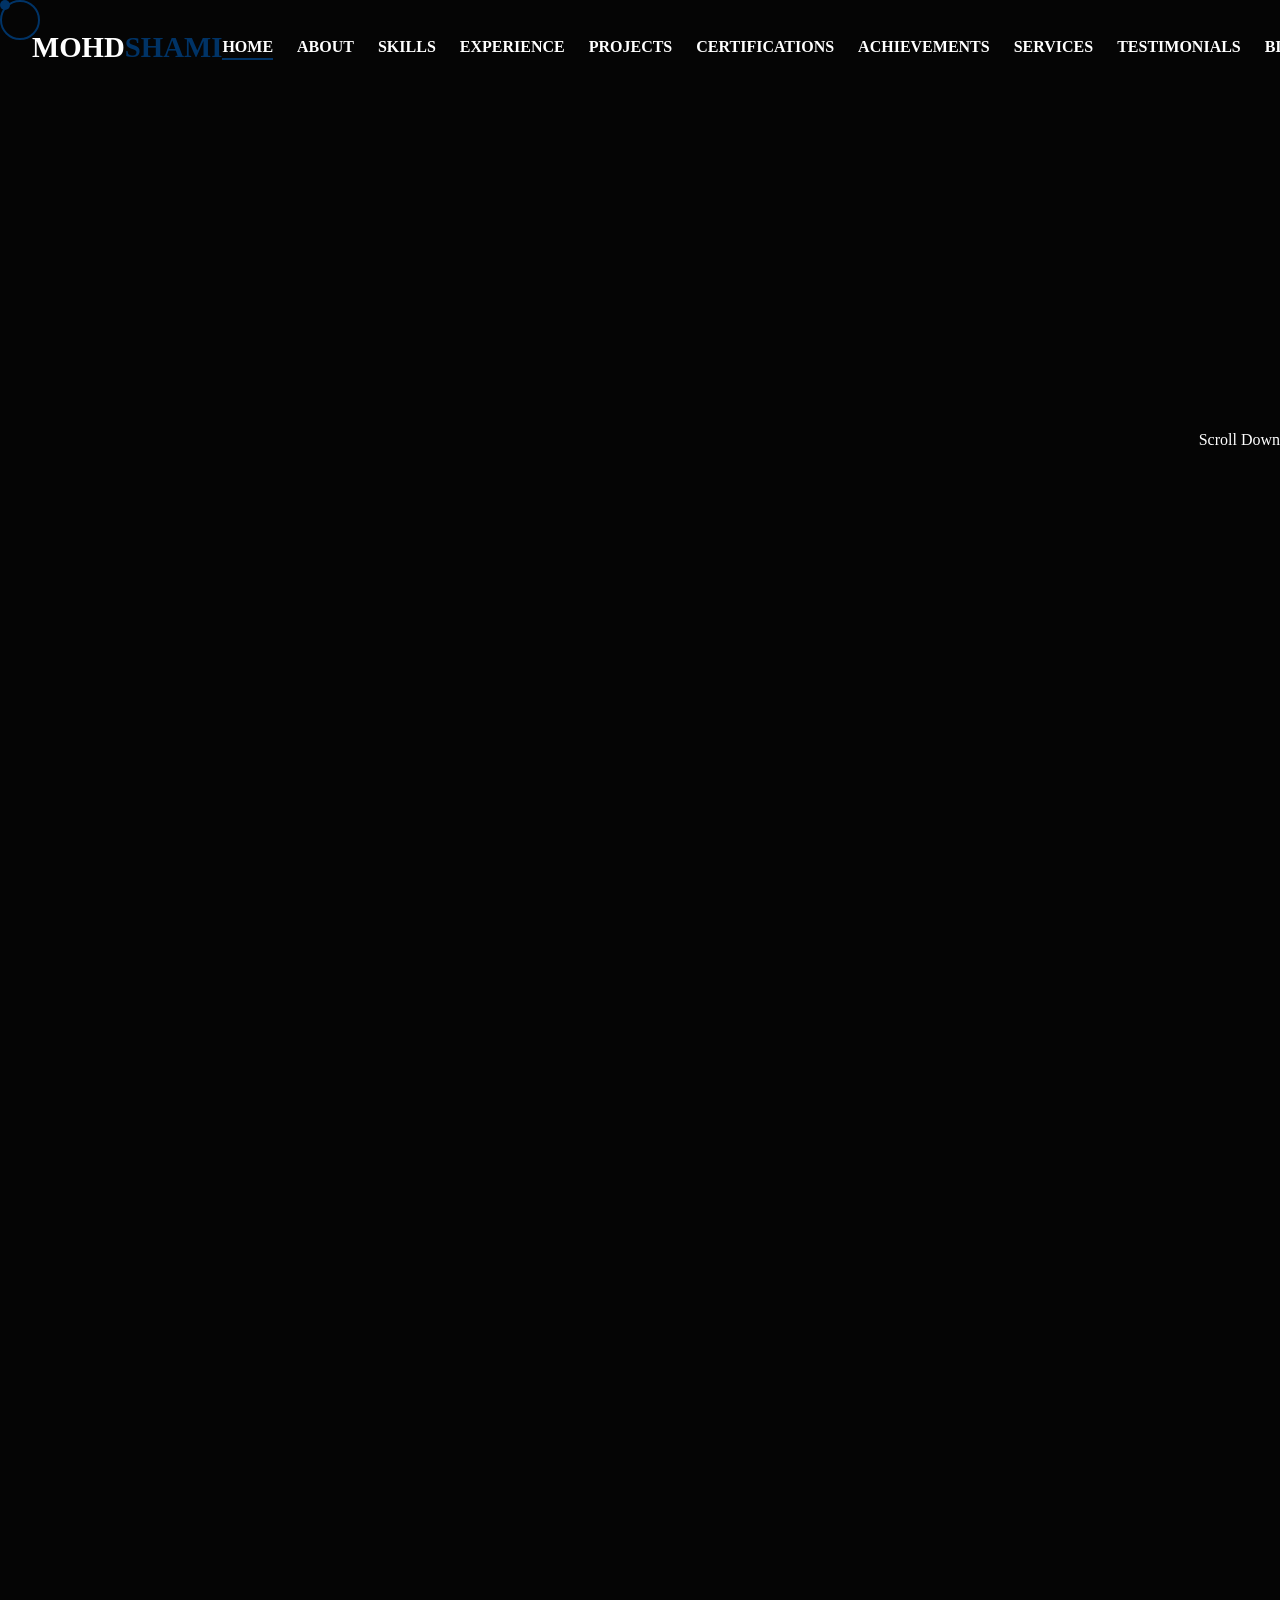
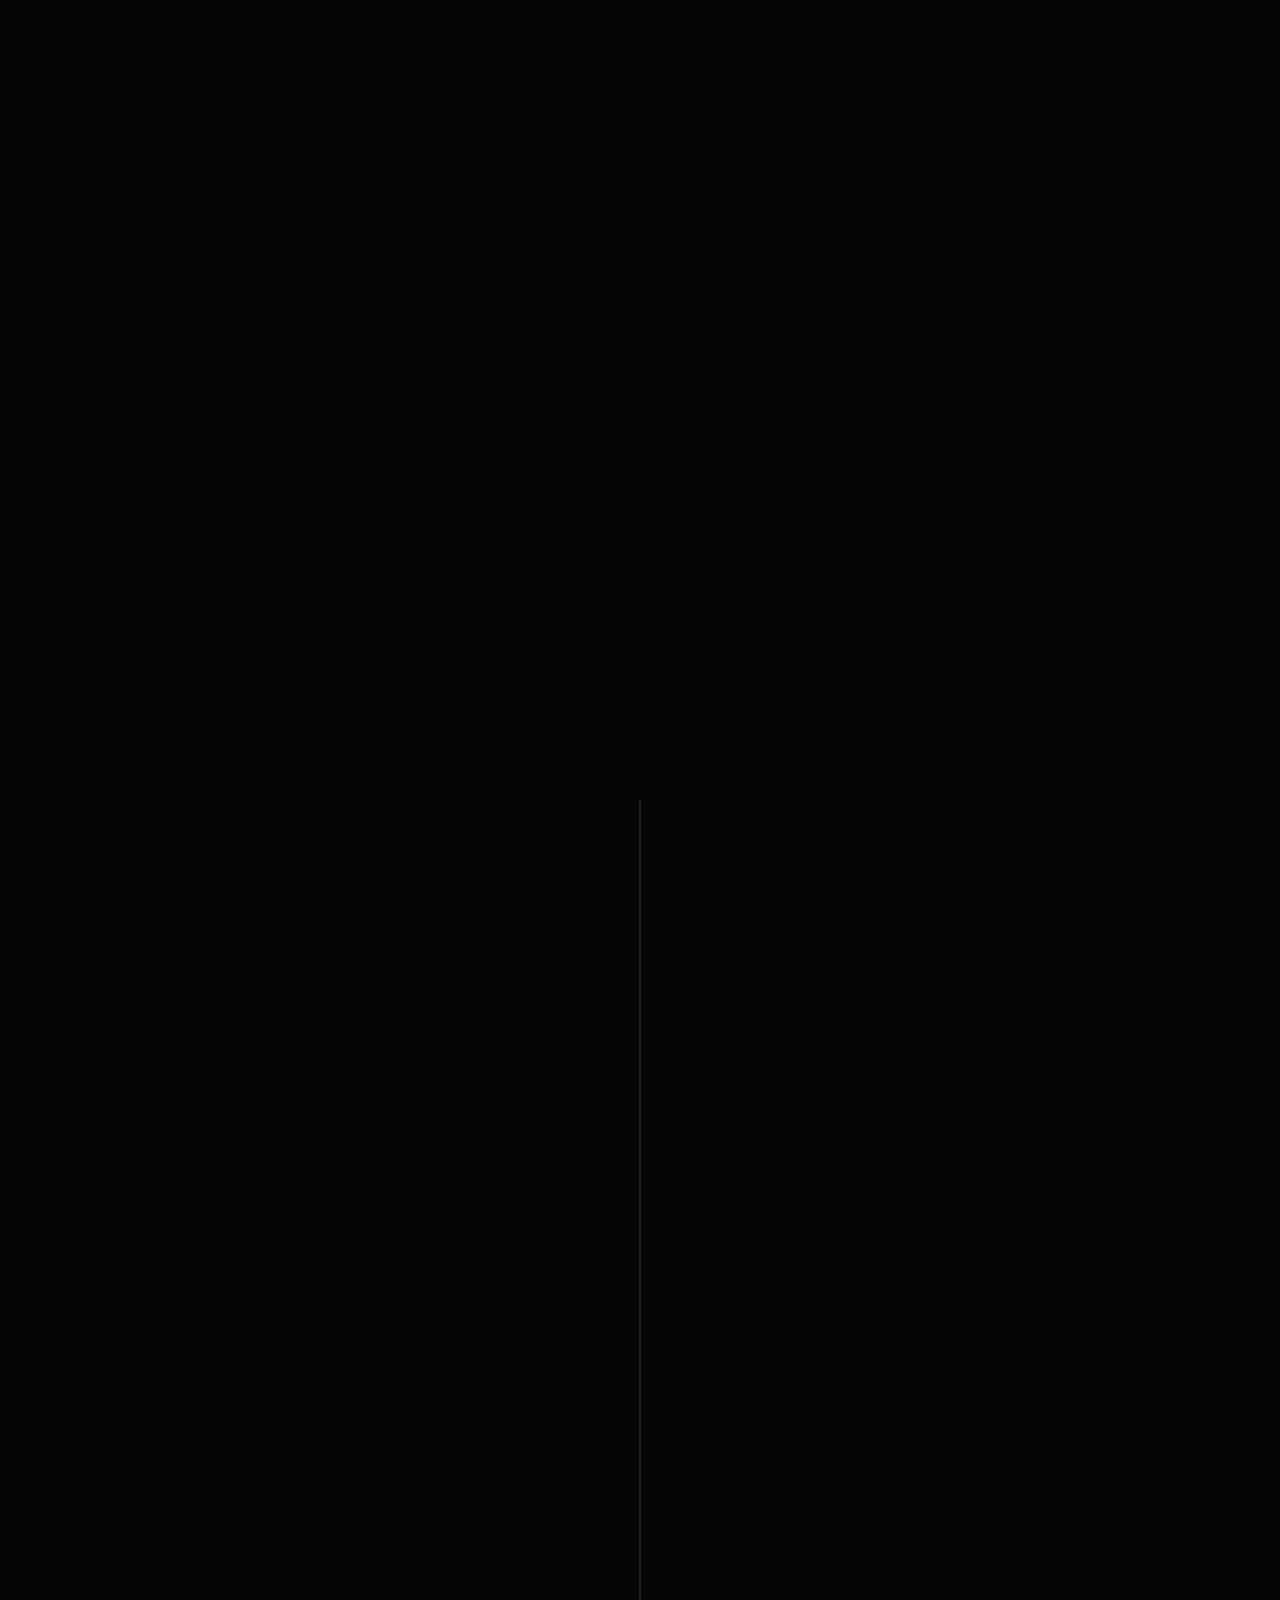
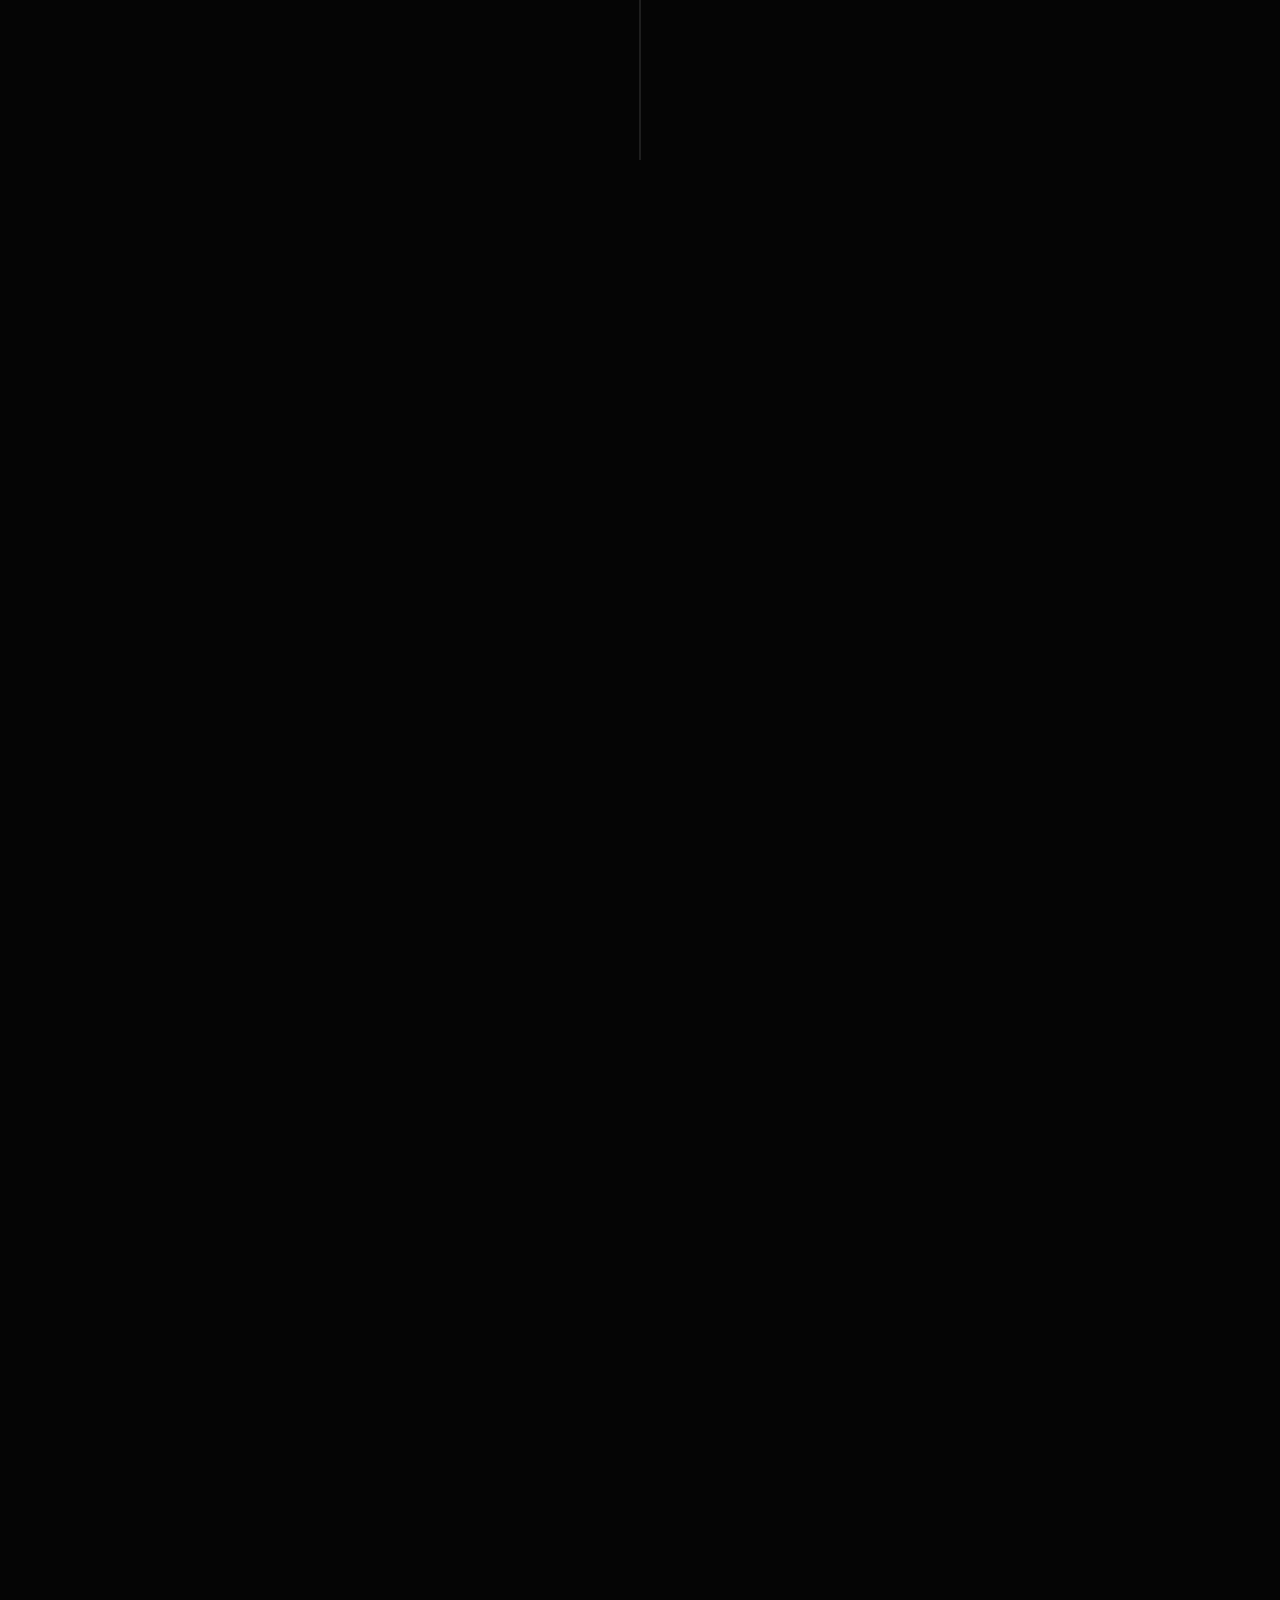
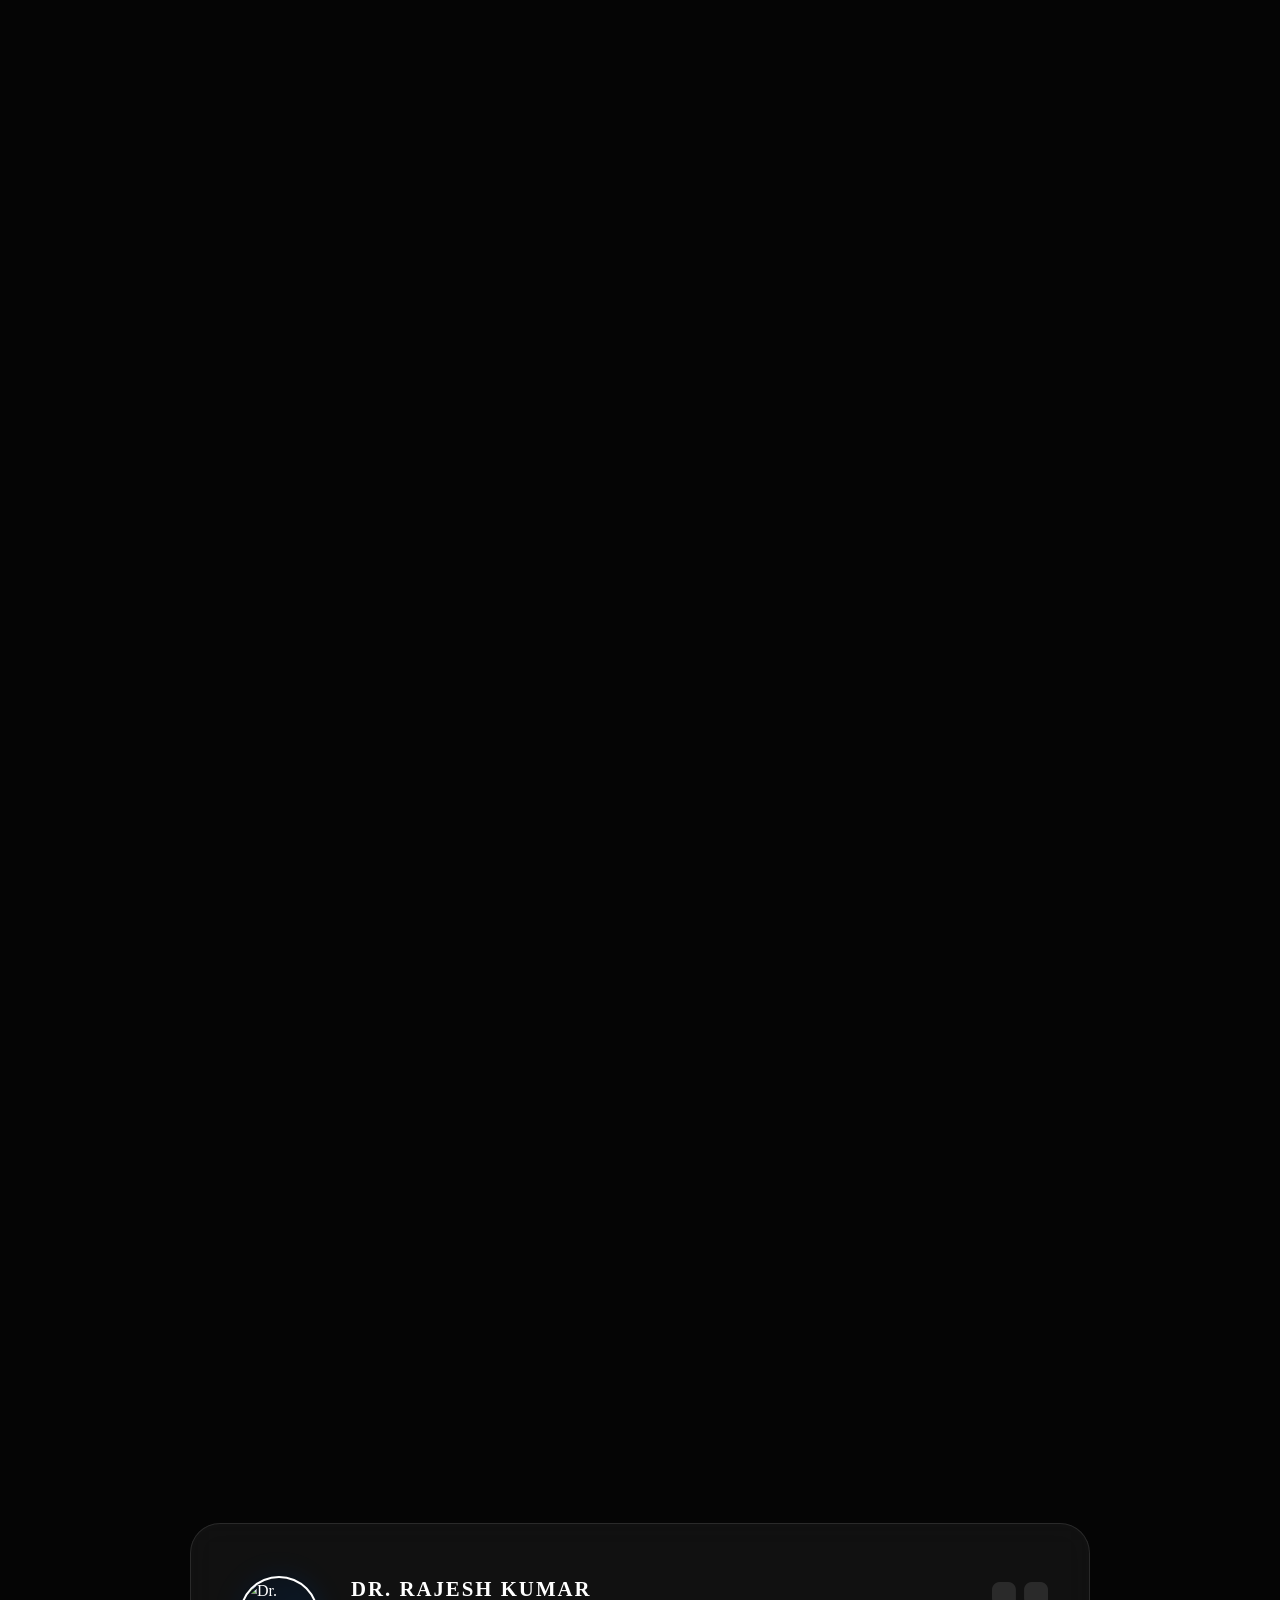
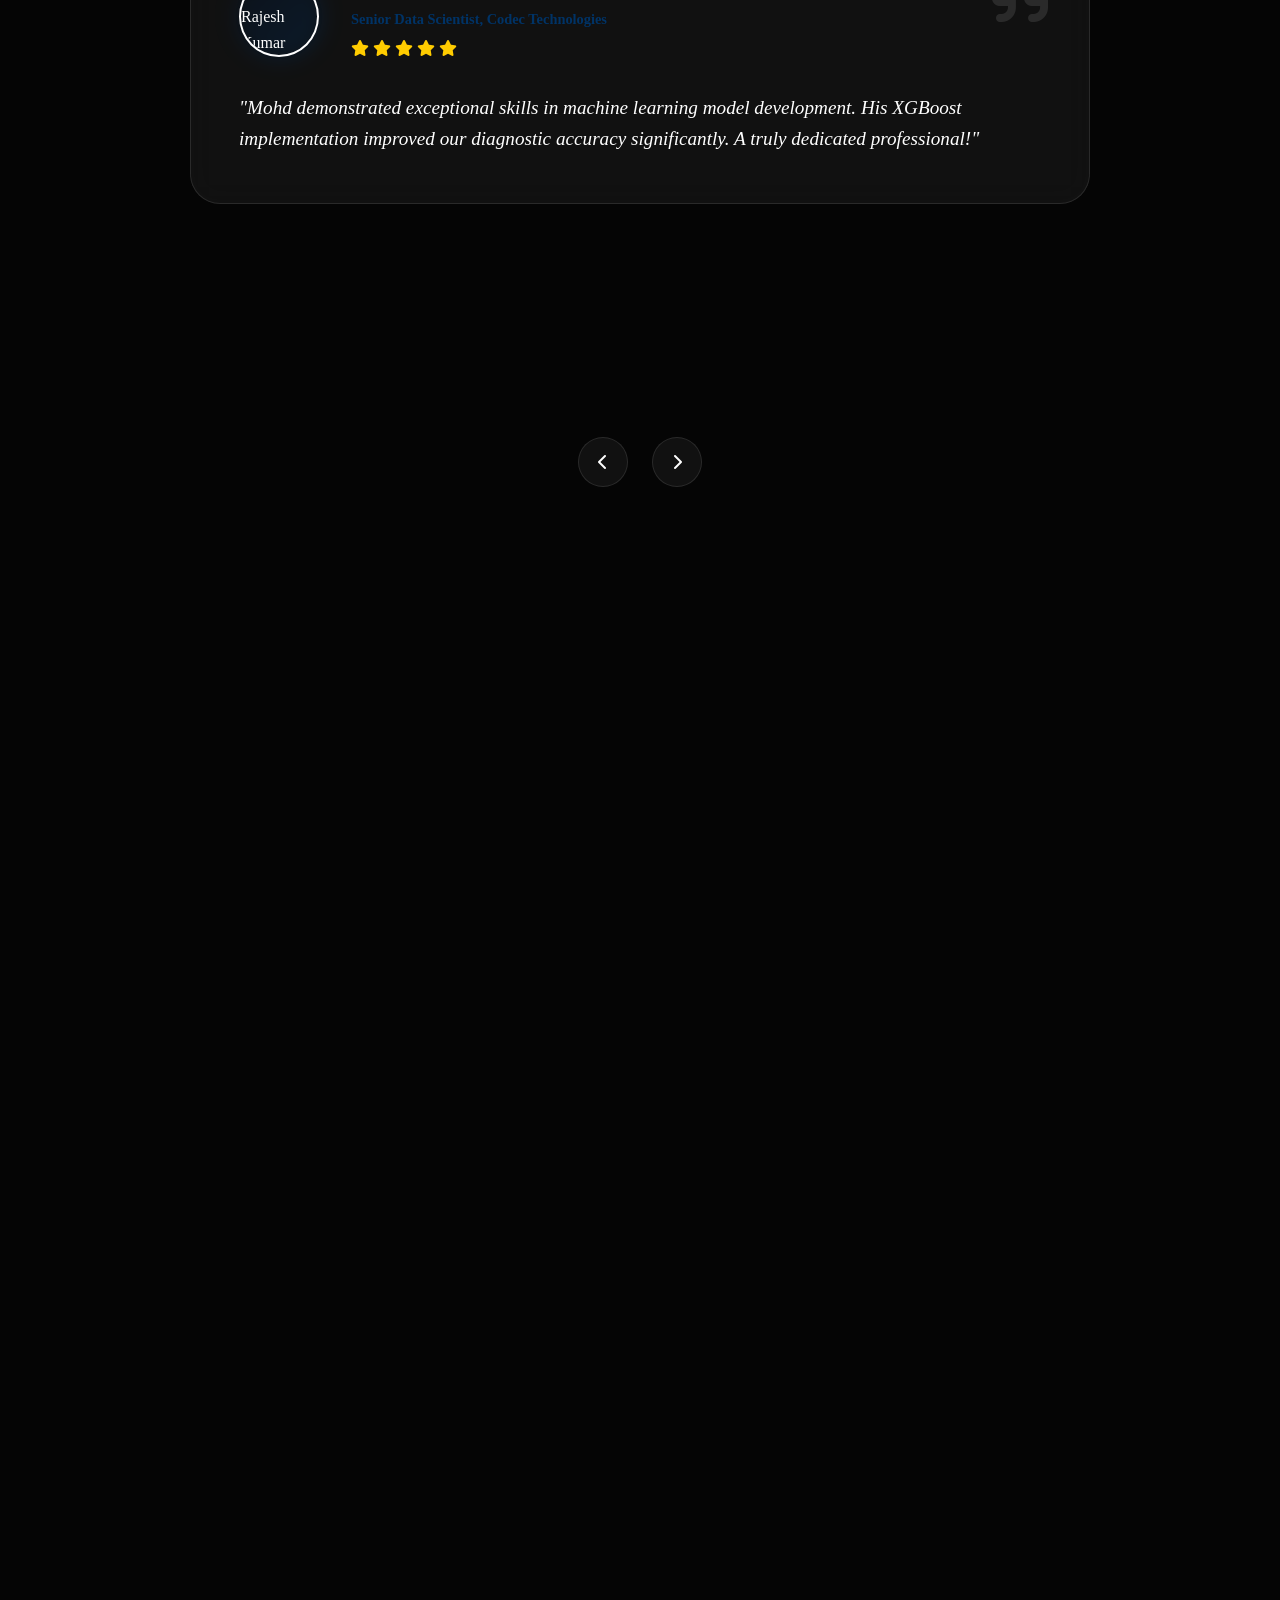
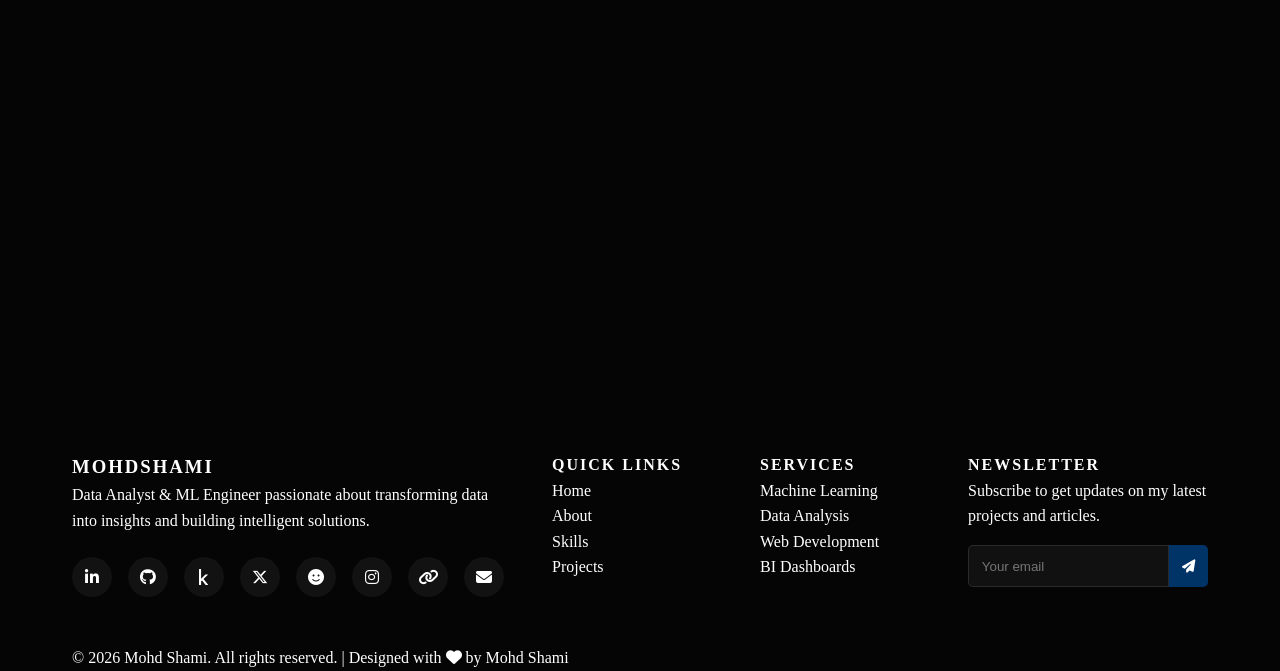
==== mohdshami_portfolio/index.html @ cacce468 "Update portfolio templates and add Marvel portfolio" ====
<!DOCTYPE html>
<html lang="en">

<head>
    <meta charset="UTF-8">
    <meta name="viewport" content="width=device-width, initial-scale=1.0">
    <meta name="description"
        content="Mohd Shami - Data Analyst & ML Engineer Portfolio. Expert in Python, Machine Learning, Power BI, and Data Analytics.">
    <meta name="keywords"
        content="Data Analyst, ML Engineer, Machine Learning, Python, Power BI, Data Science, Portfolio">
    <meta name="author" content="Mohd Shami">
    <title>Mohd Shami | Data Analyst & ML Engineer</title>

    <!-- Fonts -->
    <link rel="preconnect" href="https://fonts.googleapis.com">
    <link rel="preconnect" href="https://fonts.gstatic.com" crossorigin>
    <link
        href="https://fonts.googleapis.com/css2?family=Orbitron:wght@400;500;600;700;800;900&family=Rajdhani:wght@300;400;500;600;700&family=Share+Tech+Mono&display=swap"
        rel="stylesheet">

    <!-- Font Awesome -->
    <link rel="stylesheet" href="https://cdnjs.cloudflare.com/ajax/libs/font-awesome/6.5.1/css/all.min.css">

    <!-- AOS Animation Library -->
    <link href="https://unpkg.com/aos@2.3.1/dist/aos.css" rel="stylesheet">

    <!-- Custom CSS -->
    <link rel="stylesheet" href="css/style.css">
</head>

<body>
    <!-- Custom Cursor -->
    <div class="cursor"></div>
    <div class="cursor-follower"></div>



    <!-- Scroll Progress Indicator -->
    <div class="scroll-progress"></div>

    <!-- Particle Background -->
    <div id="particles-js"></div>

    <!-- Navbar -->
    <nav class="navbar" id="navbar">
        <div class="nav-container">
            <div class="logo">
                <span class="logo-text">MOHD<span class="logo-highlight">SHAMI</span></span>
            </div>
            <ul class="nav-menu">
                <li class="nav-item"><a href="#home" class="nav-link active">Home</a></li>
                <li class="nav-item"><a href="#about" class="nav-link">About</a></li>
                <li class="nav-item"><a href="#skills" class="nav-link">Skills</a></li>
                <li class="nav-item"><a href="#experience" class="nav-link">Experience</a></li>
                <li class="nav-item"><a href="#projects" class="nav-link">Projects</a></li>
                <li class="nav-item"><a href="#certifications" class="nav-link">Certifications</a></li>
                <li class="nav-item"><a href="#achievements" class="nav-link">Achievements</a></li>
                <li class="nav-item"><a href="#services" class="nav-link">Services</a></li>
                <li class="nav-item"><a href="#testimonials" class="nav-link">Testimonials</a></li>
                <li class="nav-item"><a href="https://codewithshami.blogspot.com" target="_blank"
                        class="nav-link">Blog</a></li>
                <li class="nav-item"><a href="#contact" class="nav-link">Contact</a></li>
            </ul>
            <div class="nav-actions">
                <button class="theme-toggle" id="theme-toggle">
                    <i class="fas fa-moon"></i>
                </button>
                <div class="hamburger" id="hamburger">
                    <span></span>
                    <span></span>
                    <span></span>
                </div>
            </div>
        </div>
    </nav>

    <!-- Hero Section -->
    <section class="hero" id="home">
        <div class="hero-background">
            <div class="floating-shapes">
                <div class="shape shape-1"></div>
                <div class="shape shape-2"></div>
                <div class="shape shape-3"></div>
                <div class="shape shape-4"></div>
                <div class="shape shape-5"></div>
            </div>
        </div>
        <div class="container hero-container">
            <div class="hero-content" data-aos="fade-right">
                <div class="hero-tag">
                    <span class="tag-icon"><i class="fas fa-code"></i></span>
                    <span>Welcome to My Portfolio</span>
                </div>
                <h1 class="hero-title">
                    Hi, I'm <span class="gradient-text">MOHD SHAMI</span>
                </h1>
                <div class="hero-subtitle">
                    <span class="typing-text"></span>
                    <span class="cursor-blink">|</span>
                </div>
                <p class="hero-description">
                    Transforming data into actionable insights and building intelligent ML solutions
                    that drive business decisions. Specialized in end-to-end ML pipelines, advanced
                    analytics, and cutting-edge AI applications.
                </p>
                <div class="hero-buttons">
                    <a href="#contact" class="btn btn-primary">
                        <span>Hire Me</span>
                        <i class="fas fa-arrow-right"></i>
                    </a>
                    <a href="#resume" class="btn btn-secondary">
                        <span>Download Resume</span>
                        <i class="fas fa-download"></i>
                    </a>
                    <a href="#contact" class="btn btn-outline">
                        <span>Contact Me</span>
                        <i class="fas fa-envelope"></i>
                    </a>
                </div>
                <div class="hero-social">
                    <a href="https://linkedin.com/in/codexshami" target="_blank" class="social-icon"
                        data-tooltip="LinkedIn">
                        <i class="fab fa-linkedin-in"></i>
                    </a>
                    <a href="https://github.com/codexshami" target="_blank" class="social-icon" data-tooltip="GitHub">
                        <i class="fab fa-github"></i>
                    </a>
                    <a href="https://kaggle.com/mohdshami" target="_blank" class="social-icon" data-tooltip="Kaggle">
                        <i class="fab fa-kaggle"></i>
                    </a>
                    <a href="https://leetcode.com/codexshami" target="_blank" class="social-icon"
                        data-tooltip="LeetCode">
                        <i class="fas fa-code"></i>
                    </a>
                    <a href="https://x.com/Codexshami" target="_blank" class="social-icon" data-tooltip="X (Twitter)">
                        <i class="fab fa-x-twitter"></i>
                    </a>
                    <a href="https://huggingface.co/codexshami" target="_blank" class="social-icon"
                        data-tooltip="HuggingFace">
                        <i class="fas fa-face-smile"></i>
                    </a>
                    <a href="https://instagram.com/codexshami" target="_blank" class="social-icon"
                        data-tooltip="Instagram">
                        <i class="fab fa-instagram"></i>
                    </a>
                    <a href="https://linktr.ee/mdshami" target="_blank" class="social-icon" data-tooltip="Linktree">
                        <i class="fas fa-link"></i>
                    </a>
                    <a href="mailto:codexshami@gmail.com" class="social-icon" data-tooltip="Email">
                        <i class="fas fa-envelope"></i>
                    </a>
                </div>
            </div>
            <div class="hero-image" data-aos="fade-left">
                <div class="image-wrapper">
                    <div class="glow-effect"></div>
                    <img src="img/profile.png" alt="Mohd Shami" class="profile-img">
                    <div class="tech-icons">
                        <i class="fab fa-python tech-icon"></i>
                        <i class="fas fa-database tech-icon"></i>
                        <i class="fas fa-brain tech-icon"></i>
                        <i class="fas fa-chart-line tech-icon"></i>
                    </div>
                </div>
            </div>
        </div>
        <div class="scroll-indicator">
            <div class="mouse">
                <div class="wheel"></div>
            </div>
            <p>Scroll Down</p>
        </div>
    </section>

    <!-- About Section -->
    <section class="about" id="about">
        <div class="container">
            <div class="section-header" data-aos="fade-up">
                <span class="section-tag">Get To Know</span>
                <h2 class="section-title">About <span class="gradient-text">Me</span></h2>
                <div class="section-divider"></div>
            </div>
            <div class="about-content">
                <div class="about-image" data-aos="fade-right">
                    <div class="about-image-wrapper tilt-effect">
                        <img src="img/profile.png" alt="About Mohd Shami">
                        <div class="about-overlay"></div>
                    </div>
                </div>
                <div class="about-text" data-aos="fade-left">
                    <h3 class="about-subtitle">Data Analyst & ML Engineer</h3>
                    <p class="about-description">
                        Detail-oriented Data Analyst and ML Engineer with hands-on experience in machine learning
                        model development, data analysis, and business intelligence. Proficient in Python, SQL,
                        Power BI, and Tableau. Skilled in end-to-end ML pipelines including feature engineering,
                        model evaluation, and Flask-based deployment.
                    </p>
                    <p class="about-description">
                        I specialize in translating complex business requirements into data-driven solutions that
                        enhance decision-making. With expertise in advanced analytics, predictive modeling, and
                        interactive dashboards, I help organizations unlock the full potential of their data.
                    </p>
                    <div class="about-stats">
                        <div class="stat-item">
                            <div class="stat-icon"><i class="fas fa-project-diagram"></i></div>
                            <h4 class="stat-number" data-count="15">0</h4>
                            <p class="stat-label">Projects Completed</p>
                        </div>
                        <div class="stat-item">
                            <div class="stat-icon"><i class="fas fa-certificate"></i></div>
                            <h4 class="stat-number" data-count="10">0</h4>
                            <p class="stat-label">Certifications</p>
                        </div>
                        <div class="stat-item">
                            <div class="stat-icon"><i class="fas fa-code"></i></div>
                            <h4 class="stat-number" data-count="850">0</h4>
                            <p class="stat-label">DSA Problems Solved</p>
                        </div>
                        <div class="stat-item">
                            <div class="stat-icon"><i class="fas fa-briefcase"></i></div>
                            <h4 class="stat-number" data-count="2">0</h4>
                            <p class="stat-label">Internships</p>
                        </div>
                    </div>
                    <div class="about-info-cards">
                        <div class="info-card">
                            <i class="fas fa-map-marker-alt"></i>
                            <div>
                                <h5>Location</h5>
                                <p>Moradabad, UP, India</p>
                            </div>
                        </div>
                        <div class="info-card">
                            <i class="fas fa-graduation-cap"></i>
                            <div>
                                <h5>Education</h5>
                                <p>B.Tech in Data Science (Expected 2027)</p>
                            </div>
                        </div>
                        <div class="info-card">
                            <i class="fas fa-trophy"></i>
                            <div>
                                <h5>Achievement</h5>
                                <p>1st Rank in Academic Cohort (CGPA: 8.5/10)</p>
                            </div>
                        </div>
                    </div>
                </div>
            </div>
            <div class="timeline" data-aos="fade-up">
                <h3 class="timeline-title">Educational Journey</h3>
                <div class="timeline-container">
                    <div class="timeline-item">
                        <div class="timeline-icon"><i class="fas fa-graduation-cap"></i></div>
                        <div class="timeline-content">
                            <h4>B.Tech in Data Science</h4>
                            <p class="timeline-institution">Teerthanker Mahaveer University, Moradabad</p>
                            <p class="timeline-year">Expected 2027</p>
                            <p class="timeline-desc">CGPA: 8.5/10 | 1st Rank in Academic Cohort</p>
                        </div>
                    </div>
                </div>
            </div>
        </div>
    </section>

    <!-- Skills Section -->
    <section class="skills" id="skills">
        <div class="container">
            <div class="section-header" data-aos="fade-up">
                <span class="section-tag">Technical Expertise</span>
                <h2 class="section-title">Skills & <span class="gradient-text">Proficiencies</span></h2>
                <div class="section-divider"></div>
            </div>

            <div class="skills-main-grid">
                <!-- Technical Core -->
                <div class="skills-column" data-aos="fade-right">
                    <h3 class="skills-sub-title"><i class="fas fa-microchip"></i> Core Data Science</h3>
                    <div class="skill-item-modern">
                        <div class="skill-info">
                            <span>Machine Learning (XGBoost, Scikit-learn)</span>
                            <span>95%</span>
                        </div>
                        <div class="skill-line">
                            <div class="skill-fill" data-progress="95"></div>
                        </div>
                    </div>
                    <div class="skill-item-modern">
                        <div class="skill-info">
                            <span>Deep Learning & CNNs</span>
                            <span>85%</span>
                        </div>
                        <div class="skill-line">
                            <div class="skill-fill" data-progress="85"></div>
                        </div>
                    </div>
                    <div class="skill-item-modern">
                        <div class="skill-info">
                            <span>Statistical Analysis & A/B Testing</span>
                            <span>90%</span>
                        </div>
                        <div class="skill-line">
                            <div class="skill-fill" data-progress="90"></div>
                        </div>
                    </div>
                    <div class="skill-item-modern">
                        <div class="skill-info">
                            <span>Python (Pandas, NumPy, Scipy)</span>
                            <span>98%</span>
                        </div>
                        <div class="skill-line">
                            <div class="skill-fill" data-progress="98"></div>
                        </div>
                    </div>
                </div>

                <!-- Analysis & BI -->
                <div class="skills-column" data-aos="fade-left">
                    <h3 class="skills-sub-title"><i class="fas fa-chart-line"></i> Analysis & Visualization</h3>
                    <div class="skill-item-modern">
                        <div class="skill-info">
                            <span>SQL & Database Management</span>
                            <span>92%</span>
                        </div>
                        <div class="skill-line">
                            <div class="skill-fill" data-progress="92"></div>
                        </div>
                    </div>
                    <div class="skill-item-modern">
                        <div class="skill-info">
                            <span>Power BI & Tableau</span>
                            <span>94%</span>
                        </div>
                        <div class="skill-line">
                            <div class="skill-fill" data-progress="94"></div>
                        </div>
                    </div>
                    <div class="skill-item-modern">
                        <div class="skill-info">
                            <span>EDA & Data Wrangling</span>
                            <span>96%</span>
                        </div>
                        <div class="skill-line">
                            <div class="skill-fill" data-progress="96"></div>
                        </div>
                    </div>
                    <div class="skill-item-modern">
                        <div class="skill-info">
                            <span>Flask Web Deployment</span>
                            <span>88%</span>
                        </div>
                        <div class="skill-line">
                            <div class="skill-fill" data-progress="88"></div>
                        </div>
                    </div>
                </div>
            </div>

            <!-- Technologies Cloud -->
            <div class="tech-section" data-aos="fade-up">
                <h3 class="skills-sub-title text-center"><i class="fas fa-tools"></i> Technologies & Tools</h3>
                <div class="tech-grid-premium">
                    <div class="tech-box">
                        <i class="fab fa-python"></i>
                        <span>Python</span>
                    </div>
                    <div class="tech-box">
                        <i class="fas fa-database"></i>
                        <span>SQL</span>
                    </div>
                    <div class="tech-box">
                        <i class="fab fa-git-alt"></i>
                        <span>Git</span>
                    </div>
                    <div class="tech-box">
                        <i class="fab fa-docker"></i>
                        <span>Docker</span>
                    </div>
                    <div class="tech-box">
                        <i class="fas fa-flask"></i>
                        <span>Flask</span>
                    </div>
                    <div class="tech-box">
                        <i class="fas fa-table"></i>
                        <span>Pandas</span>
                    </div>
                    <div class="tech-box">
                        <i class="fas fa-project-diagram"></i>
                        <span>NumPy</span>
                    </div>
                    <div class="tech-box">
                        <i class="fas fa-brain"></i>
                        <span>TensorFlow</span>
                    </div>
                    <div class="tech-box">
                        <i class="fas fa-chart-bar"></i>
                        <span>Matplotlib</span>
                    </div>
                </div>
            </div>

            <!-- Soft Skills Pill Section -->
            <div class="soft-skills-premium" data-aos="fade-up">
                <h3 class="skills-sub-title text-center"><i class="fas fa-user-friends"></i> Professional Soft Skills
                </h3>
                <div class="soft-skills-grid-premium">
                    <div class="soft-pill">
                        <i class="fas fa-comments"></i>
                        <span>Communication</span>
                    </div>
                    <div class="soft-pill">
                        <i class="fas fa-lightbulb"></i>
                        <span>Problem Solving</span>
                    </div>
                    <div class="soft-pill">
                        <i class="fas fa-users"></i>
                        <span>Leadership</span>
                    </div>
                    <div class="soft-pill">
                        <i class="fas fa-clock"></i>
                        <span>Time Management</span>
                    </div>
                    <div class="soft-pill">
                        <i class="fas fa-brain"></i>
                        <span>Critical Thinking</span>
                    </div>
                    <div class="soft-pill">
                        <i class="fas fa-sync-alt"></i>
                        <span>Adaptability</span>
                    </div>
                </div>
            </div>
        </div>
    </section>

    <!-- Experience Section -->
    <section class="experience" id="experience">
        <div class="container">
            <div class="section-header" data-aos="fade-up">
                <span class="section-tag">My Journey</span>
                <h2 class="section-title">Work <span class="gradient-text">Experience</span></h2>
                <div class="section-divider"></div>
            </div>
            <div class="experience-timeline">
                <div class="experience-card" data-aos="fade-right">
                    <div class="experience-icon">
                        <i class="fas fa-laptop-code"></i>
                    </div>
                    <div class="experience-content">
                        <span class="experience-date">Aug 2025 – Oct 2025</span>
                        <h3>Data Science Intern</h3>
                        <h4>Codec Technologies India</h4>
                        <ul class="experience-list">
                            <li>Developed an XGBoost diagnostic model improving accuracy from 72% to 85%</li>
                            <li>Conducted end-to-end EDA, feature engineering, and data-cleaning pipelines for clinical
                                datasets</li>
                            <li>Implemented reproducible training scripts and versioned experiments in Git for team
                                collaboration</li>
                            <li>Documented preprocessing and hyperparameter choices reducing misclassification rate</li>
                        </ul>
                        <div class="tech-used">
                            <span class="tech-badge">XGBoost</span>
                            <span class="tech-badge">Python</span>
                            <span class="tech-badge">Git</span>
                            <span class="tech-badge">EDA</span>
                        </div>
                    </div>
                </div>
                <div class="experience-card" data-aos="fade-left">
                    <div class="experience-icon">
                        <i class="fab fa-python"></i>
                    </div>
                    <div class="experience-content">
                        <span class="experience-date">Jun 2025 – Aug 2025</span>
                        <h3>Python Developer Intern</h3>
                        <h4>CodTech IT Solutions Pvt. Ltd.</h4>
                        <ul class="experience-list">
                            <li>Built reusable Python ETL scripts (Pandas, NumPy) to clean and transform heterogeneous
                                data sources</li>
                            <li>Automated data validation and reporting templates, improving reproducibility</li>
                            <li>Reduced manual preprocessing time by implementing automated pipelines</li>
                            <li>Delivered comprehensive documentation for downstream analysis processes</li>
                        </ul>
                        <div class="tech-used">
                            <span class="tech-badge">Python</span>
                            <span class="tech-badge">Pandas</span>
                            <span class="tech-badge">NumPy</span>
                            <span class="tech-badge">ETL</span>
                        </div>
                    </div>
                </div>
            </div>
        </div>
    </section>

    <!-- Projects Section -->
    <section class="projects" id="projects">
        <div class="container">
            <div class="section-header" data-aos="fade-up">
                <span class="section-tag">My Work</span>
                <h2 class="section-title">Featured <span class="gradient-text">Projects</span></h2>
                <div class="section-divider"></div>
            </div>
            <div class="project-filters" data-aos="fade-up">
                <button class="filter-btn active" data-filter="all">All Projects</button>
                <button class="filter-btn" data-filter="ml">Machine Learning</button>
                <button class="filter-btn" data-filter="web">Web Apps</button>
                <button class="filter-btn" data-filter="data">Data Analytics</button>
                <button class="filter-btn" data-filter="ai">AI Solutions</button>
            </div>
            <div class="projects-grid">
                <!-- Project 1: Revive -->
                <div class="project-card" data-category="ml web" data-aos="zoom-in">
                    <div class="project-image">
                        <img src="img/project-revive.png" alt="Revive - ML Disease Prediction">
                        <div class="project-overlay">
                            <button class="overlay-btn" onclick="openProjectModal('revive')">
                                <i class="fas fa-eye"></i> View Details
                            </button>
                        </div>
                    </div>
                    <div class="project-info">
                        <div class="project-header">
                            <h3>Revive - ML Disease Prediction</h3>
                            <div class="project-links">
                                <a href="https://github.com/codexshami/Revive" target="_blank" class="project-link">
                                    <i class="fab fa-github"></i>
                                </a>
                                <a href="#" class="project-link">
                                    <i class="fas fa-external-link-alt"></i>
                                </a>
                            </div>
                        </div>
                        <p class="project-desc">
                            ML-based disease prediction web application with improved diagnostic accuracy from 72% to
                            85%
                            via advanced feature engineering and hyperparameter tuning.
                        </p>
                        <div class="project-tech">
                            <span class="tech-badge">Python</span>
                            <span class="tech-badge">Flask</span>
                            <span class="tech-badge">XGBoost</span>
                            <span class="tech-badge">Bootstrap</span>
                        </div>
                    </div>
                </div>

                <!-- Project 2: HamOrSpam -->
                <div class="project-card" data-category="ml data" data-aos="zoom-in">
                    <div class="project-image">
                        <img src="img/project-spam.png" alt="HamOrSpam Classifier">
                        <div class="project-overlay">
                            <button class="overlay-btn" onclick="openProjectModal('hamspam')">
                                <i class="fas fa-eye"></i> View Details
                            </button>
                        </div>
                    </div>
                    <div class="project-info">
                        <div class="project-header">
                            <h3>HamOrSpam Classifier</h3>
                            <div class="project-links">
                                <a href="https://github.com/codexshami/HamOrSpam-Classifier" target="_blank"
                                    class="project-link">
                                    <i class="fab fa-github"></i>
                                </a>
                            </div>
                        </div>
                        <p class="project-desc">
                            Advanced email spam classifier using TF-IDF and Logistic Regression with SMOTE balancing,
                            achieving >98% accuracy with robust recall on imbalanced datasets.
                        </p>
                        <div class="project-tech">
                            <span class="tech-badge">Python</span>
                            <span class="tech-badge">Scikit-learn</span>
                            <span class="tech-badge">TF-IDF</span>
                            <span class="tech-badge">SMOTE</span>
                        </div>
                    </div>
                </div>

                <!-- Project 3: FarmAIQ -->
                <div class="project-card" data-category="ml ai" data-aos="zoom-in">
                    <div class="project-image">
                        <img src="img/project-farmaiq.png" alt="FarmAIQ">
                        <div class="project-overlay">
                            <button class="overlay-btn" onclick="openProjectModal('farmaiq')">
                                <i class="fas fa-eye"></i> View Details
                            </button>
                        </div>
                    </div>
                    <div class="project-info">
                        <div class="project-header">
                            <h3>FarmAIQ - Smart Agriculture</h3>
                            <div class="project-links">
                                <a href="https://github.com/codexshami/FarmAIQ" target="_blank" class="project-link">
                                    <i class="fab fa-github"></i>
                                </a>
                            </div>
                        </div>
                        <p class="project-desc">
                            Smart agriculture recommendation system with crop recommendation and disease detection
                            pipelines.
                            Applied cross-validation and tuning for improved generalization.
                        </p>
                        <div class="project-tech">
                            <span class="tech-badge">Python</span>
                            <span class="tech-badge">Random Forest</span>
                            <span class="tech-badge">CNN</span>
                            <span class="tech-badge">TensorFlow</span>
                        </div>
                    </div>
                </div>

                <!-- Add more project cards as needed -->
            </div>
        </div>
    </section>

    <!-- Project Modal -->
    <div class="modal" id="projectModal">
        <div class="modal-content">
            <span class="modal-close" onclick="closeProjectModal()">&times;</span>
            <div id="modalBody"></div>
        </div>
    </div>

    <!-- Certifications Section -->
    <section class="certifications" id="certifications">
        <div class="container">
            <div class="section-header" data-aos="fade-up">
                <span class="section-tag">My Credentials</span>
                <h2 class="section-title">Certifications <span class="gradient-text">& Awards</span></h2>
                <div class="section-divider"></div>
            </div>
            <div class="certifications-grid">
                <!-- Cert 1: SQL Advanced -->
                <div class="cert-card-premium" data-aos="zoom-in">
                    <div class="cert-icon-wrapper">
                        <i class="fas fa-database"></i>
                    </div>
                    <div class="cert-content">
                        <div class="cert-issuer">HackerRank</div>
                        <h3>SQL (Advanced)</h3>
                        <p>Advanced database management and complex query optimization.</p>
                        <div class="cert-footer">
                            <span class="cert-date">2026</span>
                            <a href="https://www.hackerrank.com/codexshami" target="_blank" class="cert-verify">Verify
                                <i class="fas fa-external-link-alt"></i></a>
                        </div>
                    </div>
                </div>

                <!-- Cert 2: IBM Data Analytics -->
                <div class="cert-card-premium" data-aos="zoom-in" data-aos-delay="100">
                    <div class="cert-icon-wrapper">
                        <i class="fas fa-chart-pie"></i>
                    </div>
                    <div class="cert-content">
                        <div class="cert-issuer">IBM</div>
                        <h3>Getting Started with Data</h3>
                        <p>Foundational concepts of data analysis and business intelligence.</p>
                        <div class="cert-footer">
                            <span class="cert-date">2026</span>
                            <a href="https://linkedin.com/in/codexshami" target="_blank" class="cert-verify">Verify <i
                                    class="fas fa-external-link-alt"></i></a>
                        </div>
                    </div>
                </div>

                <!-- Cert 3: AI-ML Engineer -->
                <div class="cert-card-premium" data-aos="zoom-in" data-aos-delay="200">
                    <div class="cert-icon-wrapper">
                        <i class="fas fa-brain"></i>
                    </div>
                    <div class="cert-content">
                        <div class="cert-issuer">Reliance Foundation</div>
                        <h3>AI-Machine Learning Engineer</h3>
                        <p>End-to-end ML pipeline development and model deployment.</p>
                        <div class="cert-footer">
                            <span class="cert-date">2025</span>
                            <a href="https://linkedin.com/in/codexshami" target="_blank" class="cert-verify">Verify <i
                                    class="fas fa-external-link-alt"></i></a>
                        </div>
                    </div>
                </div>

                <!-- Cert 4: Deep Learning -->
                <div class="cert-card-premium" data-aos="zoom-in" data-aos-delay="300">
                    <div class="cert-icon-wrapper">
                        <i class="fas fa-network-wired"></i>
                    </div>
                    <div class="cert-content">
                        <div class="cert-issuer">Simplilearn</div>
                        <h3>Deep Learning Certificate</h3>
                        <p>Neural networks, CNNs, and deep learning architectures with Python.</p>
                        <div class="cert-footer">
                            <span class="cert-date">2025</span>
                            <a href="https://linkedin.com/in/codexshami" target="_blank" class="cert-verify">Verify <i
                                    class="fas fa-external-link-alt"></i></a>
                        </div>
                    </div>
                </div>

                <!-- Cert 5: Problem Solving -->
                <div class="cert-card-premium" data-aos="zoom-in" data-aos-delay="400">
                    <div class="cert-icon-wrapper">
                        <i class="fas fa-code-branch"></i>
                    </div>
                    <div class="cert-content">
                        <div class="cert-issuer">HackerRank</div>
                        <h3>Problem Solving (Intermediate)</h3>
                        <p>Algorithmic efficiency and advanced data structures mastery.</p>
                        <div class="cert-footer">
                            <span class="cert-date">2025</span>
                            <a href="https://www.hackerrank.com/codexshami" target="_blank" class="cert-verify">Verify
                                <i class="fas fa-external-link-alt"></i></a>
                        </div>
                    </div>
                </div>

                <!-- Cert 6: Python Basics -->
                <div class="cert-card-premium" data-aos="zoom-in" data-aos-delay="500">
                    <div class="cert-icon-wrapper">
                        <i class="fab fa-python"></i>
                    </div>
                    <div class="cert-content">
                        <div class="cert-issuer">HackerRank</div>
                        <h3>Python (Basics)</h3>
                        <p>Core Python programming and functional implementation.</p>
                        <div class="cert-footer">
                            <span class="cert-date">2025</span>
                            <a href="https://www.hackerrank.com/codexshami" target="_blank" class="cert-verify">Verify
                                <i class="fas fa-external-link-alt"></i></a>
                        </div>
                    </div>
                </div>
            </div>
        </div>
    </section>

    <!-- Achievements Section -->
    <section class="achievements" id="achievements">
        <div class="container">
            <div class="section-header" data-aos="fade-up">
                <span class="section-tag">My Milestones</span>
                <h2 class="section-title">Key <span class="gradient-text">Achievements</span></h2>
                <div class="section-divider"></div>
            </div>
            <div class="achievements-grid">
                <div class="achievement-card" data-aos="zoom-in">
                    <div class="achievement-header">
                        <div class="achievement-icon">
                            <i class="fas fa-trophy"></i>
                        </div>
                        <span class="achievement-tag">Competition</span>
                    </div>
                    <h3>Smart India Hackathon</h3>
                    <p>Selected for college round with "Revive" ML project. Competing among top teams in India for
                        innovative AI solutions.</p>
                    <div class="achievement-stats">
                        <span><i class="fas fa-users"></i> Team Lead</span>
                        <span><i class="fas fa-calendar"></i> 2025</span>
                    </div>
                </div>
                <div class="achievement-card" data-aos="zoom-in" data-aos-delay="100">
                    <div class="achievement-header">
                        <div class="achievement-icon">
                            <i class="fas fa-code"></i>
                        </div>
                        <span class="achievement-tag">Coding</span>
                    </div>
                    <h3>850+ DSA Problems</h3>
                    <p>Solved comprehensive algorithmic challenges on LeetCode and HackerRank using Python. Top
                        percentile in problem solving.</p>
                    <div class="achievement-stats">
                        <span><i class="fas fa-terminal"></i> Python</span>
                        <span><i class="fas fa-star"></i> Gold Badge</span>
                    </div>
                </div>
                <div class="achievement-card" data-aos="zoom-in" data-aos-delay="200">
                    <div class="achievement-header">
                        <div class="achievement-icon">
                            <i class="fas fa-microphone-alt"></i>
                        </div>
                        <span class="achievement-tag">Speaker</span>
                    </div>
                    <h3>India AI Impact Summit</h3>
                    <p>Presented a research-based project on disease detection using XGBoost at a national level summit
                        to industry experts.</p>
                    <div class="achievement-stats">
                        <span><i class="fas fa-award"></i> Presenter</span>
                        <span><i class="fas fa-map-marker-alt"></i> National</span>
                    </div>
                </div>
                <div class="achievement-card" data-aos="zoom-in" data-aos-delay="300">
                    <div class="achievement-header">
                        <div class="achievement-icon">
                            <i class="fas fa-medal"></i>
                        </div>
                        <span class="achievement-tag">Academic</span>
                    </div>
                    <h3>1st Rank Academic</h3>
                    <p>Maintaining the top position in the B.Tech Data Science cohort with a CGPA of 8.5/10 across all
                        semesters.</p>
                    <div class="achievement-stats">
                        <span><i class="fas fa-university"></i> TMU</span>
                        <span><i class="fas fa-check-circle"></i> CGPA 8.5</span>
                    </div>
                </div>
            </div>
        </div>
    </section>

    <!-- Services Section -->
    <section class="services" id="services">
        <div class="container">
            <div class="section-header" data-aos="fade-up">
                <span class="section-tag">What I Offer</span>
                <h2 class="section-title">My <span class="gradient-text">Services</span></h2>
                <div class="section-divider"></div>
            </div>
            <div class="services-grid">
                <div class="service-card" data-aos="fade-up">
                    <div class="service-content">
                        <div class="service-icon">
                            <i class="fas fa-brain"></i>
                        </div>
                        <h3>Machine Learning Solutions</h3>
                        <p>Designing and deploying end-to-end ML pipelines using XGBoost, Random Forest, and CNNs for
                            predictive analytics.</p>
                        <ul class="service-list">
                            <li><i class="fas fa-bolt"></i> Predictive Modeling</li>
                            <li><i class="fas fa-bolt"></i> Feature Engineering</li>
                            <li><i class="fas fa-bolt"></i> Hyperparameter Tuning</li>
                        </ul>
                    </div>
                    <div class="service-hover-bg"></div>
                </div>
                <div class="service-card" data-aos="fade-up" data-aos-delay="100">
                    <div class="service-content">
                        <div class="service-icon">
                            <i class="fas fa-chart-pie"></i>
                        </div>
                        <h3>Data Analytics & BI</h3>
                        <p>Transforming raw data into actionable insights through interactive Power BI and Tableau
                            dashboards.</p>
                        <ul class="service-list">
                            <li><i class="fas fa-bolt"></i> Custom BI Dashboards</li>
                            <li><i class="fas fa-bolt"></i> Statistical Analysis</li>
                            <li><i class="fas fa-bolt"></i> Storytelling with Data</li>
                        </ul>
                    </div>
                    <div class="service-hover-bg"></div>
                </div>
                <div class="service-card" data-aos="fade-up" data-aos-delay="200">
                    <div class="service-content">
                        <div class="service-icon">
                            <i class="fab fa-python"></i>
                        </div>
                        <h3>Python Automation & ETL</h3>
                        <p>Building robust ETL scripts and automated reporting templates to streamline data workflows.
                        </p>
                        <ul class="service-list">
                            <li><i class="fas fa-bolt"></i> ETL Pipeline Development</li>
                            <li><i class="fas fa-bolt"></i> Web Scraping</li>
                            <li><i class="fas fa-bolt"></i> Process Automation</li>
                        </ul>
                    </div>
                    <div class="service-hover-bg"></div>
                </div>
            </div>
        </div>
    </section>

    <!-- Testimonials Section -->
    <section class="testimonials" id="testimonials">
        <div class="container">
            <div class="section-header" data-aos="fade-up">
                <span class="section-tag">Client Reviews</span>
                <h2 class="section-title">What People <span class="gradient-text">Say</span></h2>
                <div class="section-divider"></div>
            </div>
            <div class="testimonials-slider">
                <!-- Testimonial 1 -->
                <div class="testimonial-card active">
                    <div class="quote-icon"><i class="fas fa-quote-right"></i></div>
                    <div class="testimonial-header">
                        <div class="client-img-wrapper">
                            <img src="img/client1.jpg" alt="Dr. Rajesh Kumar" class="testimonial-img">
                            <div class="client-glow"></div>
                        </div>
                        <div class="testimonial-info">
                            <h4>Dr. Rajesh Kumar</h4>
                            <p>Senior Data Scientist, Codec Technologies</p>
                            <div class="stars">
                                <i class="fas fa-star"></i>
                                <i class="fas fa-star"></i>
                                <i class="fas fa-star"></i>
                                <i class="fas fa-star"></i>
                                <i class="fas fa-star"></i>
                            </div>
                        </div>
                    </div>
                    <div class="testimonial-content">
                        <p class="testimonial-text">
                            "Mohd demonstrated exceptional skills in machine learning model development. His XGBoost
                            implementation improved our diagnostic accuracy significantly. A truly dedicated
                            professional!"
                        </p>
                    </div>
                </div>

                <!-- Testimonial 2 -->
                <div class="testimonial-card">
                    <div class="quote-icon"><i class="fas fa-quote-right"></i></div>
                    <div class="testimonial-header">
                        <div class="client-img-wrapper">
                            <img src="img/client2.jpg" alt="Priya Sharma" class="testimonial-img">
                            <div class="client-glow"></div>
                        </div>
                        <div class="testimonial-info">
                            <h4>Priya Sharma</h4>
                            <p>Team Lead, CodTech IT Solutions</p>
                            <div class="stars">
                                <i class="fas fa-star"></i>
                                <i class="fas fa-star"></i>
                                <i class="fas fa-star"></i>
                                <i class="fas fa-star"></i>
                                <i class="fas fa-star"></i>
                            </div>
                        </div>
                    </div>
                    <div class="testimonial-content">
                        <p class="testimonial-text">
                            "Excellent Python developer with strong analytical skills. His ETL scripts improved our
                            data pipeline efficiency tremendously. Highly recommended for data engineering roles!"
                        </p>
                    </div>
                </div>

                <!-- Testimonial 3 -->
                <div class="testimonial-card">
                    <div class="quote-icon"><i class="fas fa-quote-right"></i></div>
                    <div class="testimonial-header">
                        <div class="client-img-wrapper">
                            <img src="img/client3.jpg" alt="Amit Verma" class="testimonial-img">
                            <div class="client-glow"></div>
                        </div>
                        <div class="testimonial-info">
                            <h4>Amit Verma</h4>
                            <p>CTO, TechVision Analytics</p>
                            <div class="stars">
                                <i class="fas fa-star"></i>
                                <i class="fas fa-star"></i>
                                <i class="fas fa-star"></i>
                                <i class="fas fa-star"></i>
                                <i class="fas fa-star-half-alt"></i>
                            </div>
                        </div>
                    </div>
                    <div class="testimonial-content">
                        <p class="testimonial-text">
                            "Outstanding work on our agriculture ML project. The crop recommendation system exceeded
                            expectations. Great attention to detail and problem-solving abilities!"
                        </p>
                    </div>
                </div>
            </div>
            <div class="testimonial-controls">
                <button class="testimonial-prev"><i class="fas fa-chevron-left"></i></button>
                <button class="testimonial-next"><i class="fas fa-chevron-right"></i></button>
            </div>
        </div>
    </section>

    <!-- Blogs Section -->
    <section class="blogs" id="blogs">
        <div class="container">
            <div class="section-header" data-aos="fade-up">
                <span class="section-tag">Latest Articles</span>
                <h2 class="section-title">My <span class="gradient-text">Blogs</span></h2>
                <div class="section-divider"></div>
            </div>
            <div class="blogs-grid">
                <article class="blog-card" data-aos="fade-up">
                    <div class="blog-image">
                        <img src="https://images.unsplash.com/photo-1515879218367-8466d910aaa4?ixlib=rb-1.2.1&auto=format&fit=crop&w=500&q=60" alt="Sorting Algorithms">
                        <span class="blog-category">Python</span>
                    </div>
                    <div class="blog-content">
                        <div class="blog-meta">
                            <span><i class="far fa-calendar"></i> March 2025</span>
                            <span><i class="far fa-clock"></i> 8 min read</span>
                        </div>
                        <h3>Classic Sorting & Searching Algorithms in Python</h3>
                        <p>A deep dive into essential algorithms like Bubble Sort, Quick Sort, and Binary Search with Python implementations...</p>
                        <a href="https://codewithshami.blogspot.com/2025/03/classic-sorting-searching-algorithms-in.html" target="_blank" class="blog-link">Read More <i class="fas fa-arrow-right"></i></a>
                    </div>
                </article>
                <article class="blog-card" data-aos="fade-up" data-aos-delay="100">
                    <div class="blog-image">
                        <img src="https://images.unsplash.com/photo-1504868584819-f8e90526354c?ixlib=rb-1.2.1&auto=format&fit=crop&w=500&q=60" alt="NumPy Matrix Operations">
                        <span class="blog-category">NumPy</span>
                    </div>
                    <div class="blog-content">
                        <div class="blog-meta">
                            <span><i class="far fa-calendar"></i> March 2025</span>
                            <span><i class="far fa-clock"></i> 6 min read</span>
                        </div>
                        <h3>10 Powerful Matrix Operations in NumPy</h3>
                        <p>Mastering linear algebra and matrix manipulations using the powerful NumPy library with practical examples...</p>
                        <a href="https://codewithshami.blogspot.com/2025/03/10-powerful-matrix-operations-in-numpy.html" target="_blank" class="blog-link">Read More <i class="fas fa-arrow-right"></i></a>
                    </div>
                </article>
                <article class="blog-card" data-aos="fade-up" data-aos-delay="200">
                    <div class="blog-image">
                        <img src="https://images.unsplash.com/photo-1526374965328-7f61d4dc18c5?ixlib=rb-1.2.1&auto=format&fit=crop&w=500&q=60" alt="Fake Internship Detector">
                        <span class="blog-category">Machine Learning</span>
                    </div>
                    <div class="blog-content">
                        <div class="blog-meta">
                            <span><i class="far fa-calendar"></i> March 2025</span>
                            <span><i class="far fa-clock"></i> 10 min read</span>
                        </div>
                        <h3>Building a Fake Internship Detector</h3>
                        <p>My journey of building an ML-powered detector to identify fraudulent internship postings using Streamlit and Scikit-learn...</p>
                        <a href="https://codewithshami.blogspot.com/2025/03/building-fake-internship-detector-my.html" target="_blank" class="blog-link">Read More <i class="fas fa-arrow-right"></i></a>
                    </div>
                </article>
            </div>
            <div class="view-all-blogs" data-aos="fade-up">
                <a href="https://codewithshami.blogspot.com/" target="_blank" class="btn btn-outline">
                    <span>Explore All Posts</span>
                    <i class="fas fa-external-link-alt"></i>
                </a>
            </div>
        </div>
    </section>

    <!-- Contact Section -->
    <section class="contact" id="contact">
        <div class="container">
            <div class="section-header" data-aos="fade-up">
                <span class="section-tag">Get In Touch</span>
                <h2 class="section-title">Contact <span class="gradient-text">Me</span></h2>
                <div class="section-divider"></div>
            </div>
            <div class="contact-content">
                <div class="contact-info" data-aos="fade-right">
                    <h3>Let's Work Together!</h3>
                    <p>I'm always interested in hearing about new projects and opportunities.
                        Whether you have a question or just want to say hi, feel free to reach out!</p>
                    <div class="contact-details">
                        <div class="contact-item">
                            <div class="contact-icon">
                                <i class="fas fa-envelope"></i>
                            </div>
                            <div>
                                <h4>Email</h4>
                                <a href="mailto:codexshami@gmail.com">codexshami@gmail.com</a>
                            </div>
                        </div>
                        <div class="contact-item">
                            <div class="contact-icon">
                                <i class="fas fa-phone"></i>
                            </div>
                            <div>
                                <h4>Phone</h4>
                                <a href="tel:+918923591576">+91 89235 91576</a>
                            </div>
                        </div>
                        <div class="contact-item">
                            <div class="contact-icon">
                                <i class="fas fa-map-marker-alt"></i>
                            </div>
                            <div>
                                <h4>Location</h4>
                                <p>Moradabad, UP, India</p>
                            </div>
                        </div>
                        <div class="contact-item">
                            <div class="contact-icon">
                                <i class="fab fa-linkedin"></i>
                            </div>
                            <div>
                                <h4>LinkedIn</h4>
                                <a href="https://linkedin.com/in/codexshami"
                                    target="_blank">linkedin.com/in/codexshami</a>
                            </div>
                        </div>
                        <div class="contact-item">
                            <div class="contact-icon">
                                <i class="fab fa-github"></i>
                            </div>
                            <div>
                                <h4>GitHub</h4>
                                <a href="https://github.com/codexshami" target="_blank">github.com/codexshami</a>
                            </div>
                        </div>
                    </div>
                </div>
                <div class="contact-form-wrapper" data-aos="fade-left">
                    <form class="contact-form" id="contactForm">
                        <div class="form-row">
                            <div class="form-group">
                                <input type="text" id="name" name="name" placeholder="Your Name" required>
                                <label for="name">Full Name</label>
                            </div>
                            <div class="form-group">
                                <input type="email" id="email" name="email" placeholder="Your Email" required>
                                <label for="email">Email Address</label>
                            </div>
                        </div>
                        <div class="form-group">
                            <input type="text" id="subject" name="subject" placeholder="Subject" required>
                            <label for="subject">Subject</label>
                        </div>
                        <div class="form-group">
                            <textarea id="message" name="message" rows="5" placeholder="Your Message"
                                required></textarea>
                            <label for="message">Message</label>
                        </div>
                        <button type="submit" class="submit-btn">
                            <span>Send Message</span>
                            <i class="fas fa-paper-plane"></i>
                        </button>
                    </form>
                </div>
            </div>
        </div>
    </section>

    <!-- Resume Download Section -->
    <section class="resume-section" id="resume">
        <div class="container">
            <div class="resume-card" data-aos="zoom-in">
                <div class="resume-icon">
                    <i class="fas fa-file-pdf"></i>
                </div>
                <h2>Download My Resume</h2>
                <p>Get a comprehensive overview of my skills, experience, and achievements</p>
                <a href="files/Mohd_Shami_Resume.pdf" download class="download-btn">
                    <i class="fas fa-download"></i>
                    <span>Download CV</span>
                </a>
            </div>
        </div>
    </section>

    <!-- Footer -->
    <footer class="footer">
        <div class="footer-wave">
            <svg viewBox="0 0 1200 100" preserveAspectRatio="none">
                <path d="M0,0 C300,100 900,0 1200,50 L1200,100 L0,100 Z" fill="currentColor"></path>
            </svg>
        </div>
        <div class="container">
            <div class="footer-content">
                <div class="footer-section">
                    <h3 class="footer-logo">MOHD<span>SHAMI</span></h3>
                    <p>Data Analyst & ML Engineer passionate about transforming data into insights and building
                        intelligent solutions.</p>
                    <div class="footer-social">
                        <a href="https://linkedin.com/in/codexshami" target="_blank" title="LinkedIn"><i
                                class="fab fa-linkedin-in"></i></a>
                        <a href="https://github.com/codexshami" target="_blank" title="GitHub"><i
                                class="fab fa-github"></i></a>
                        <a href="https://kaggle.com/mohdshami" target="_blank" title="Kaggle"><i
                                class="fab fa-kaggle"></i></a>
                        <a href="https://x.com/Codexshami" target="_blank" title="X"><i
                                class="fab fa-x-twitter"></i></a>
                        <a href="https://huggingface.co/codexshami" target="_blank" title="HuggingFace"><i
                                class="fas fa-face-smile"></i></a>
                        <a href="https://instagram.com/shamisheiikh" target="_blank" title="Instagram"><i
                                class="fab fa-instagram"></i></a>
                        <a href="https://linktr.ee/mdshami" target="_blank" title="Linktree"><i
                                class="fas fa-link"></i></a>
                        <a href="mailto:codexshami@gmail.com" title="Email"><i class="fas fa-envelope"></i></a>
                    </div>
                </div>
                <div class="footer-section">
                    <h4>Quick Links</h4>
                    <ul class="footer-links">
                        <li><a href="#home">Home</a></li>
                        <li><a href="#about">About</a></li>
                        <li><a href="#skills">Skills</a></li>
                        <li><a href="#projects">Projects</a></li>
                    </ul>
                </div>
                <div class="footer-section">
                    <h4>Services</h4>
                    <ul class="footer-links">
                        <li><a href="#services">Machine Learning</a></li>
                        <li><a href="#services">Data Analysis</a></li>
                        <li><a href="#services">Web Development</a></li>
                        <li><a href="#services">BI Dashboards</a></li>
                    </ul>
                </div>
                <div class="footer-section">
                    <h4>Newsletter</h4>
                    <p>Subscribe to get updates on my latest projects and articles.</p>
                    <form class="newsletter-form">
                        <input type="email" placeholder="Your email" required>
                        <button type="submit"><i class="fas fa-paper-plane"></i></button>
                    </form>
                </div>
            </div>
            <div class="footer-bottom">
                <p>&copy; 2026 Mohd Shami. All rights reserved. | Designed with <i class="fas fa-heart"></i> by Mohd
                    Shami</p>
            </div>
        </div>
        <button class="back-to-top" id="backToTop">
            <i class="fas fa-arrow-up"></i>
        </button>
    </footer>

    <!-- Scripts -->
    <script src="https://cdnjs.cloudflare.com/ajax/libs/particles.js/2.0.0/particles.min.js"></script>
    <script src="https://unpkg.com/aos@2.3.1/dist/aos.js"></script>
    <script src="js/script.js"></script>
</body>

</html>
---- mohdshami_portfolio/css/style.css ----
/* 
    Mohd Shami Portfolio - Premium CSS
    Theme: Navy Blue, White, Black
    Styles: Glassmorphism, Gradients, 3D Effects, Animations
*/

:root {
    --text-muted: var(--text-muted);

    /* Color Palette */
    --primary-color: #00122e; /* Deepest Navy */
    --secondary-color: #003366; /* Navy Blue */
    --accent-color: #ffffff; /* Pure White */
    --bg-dark: #050505; /* Black */
    --bg-light: #f4f4f4;
    --text-dark: #00122e;
    --text-light: #ffffff;
    --glass-bg: rgba(255, 255, 255, 0.05);
    --glass-border: rgba(255, 255, 255, 0.1);
    --neon-glow: 0 0 20px rgba(0, 51, 102, 0.5);
    
    /* Gradients */
    --grad-primary: linear-gradient(135deg, #00122e 0%, #003366 100%);
    --grad-text: linear-gradient(90deg, #ffffff, #0074D9, #ffffff);
    
    /* Transitions */
    --transition-fast: 0.3s ease;
    --transition-slow: 0.6s cubic-bezier(0.4, 0, 0.2, 1);
}

/* Light Theme Variables */
[data-theme="light"] {
    --text-muted: rgba(0, 0, 0, 0.7);

    --bg-dark: #ffffff;
    --text-light: #333333;
    --glass-bg: rgba(0, 0, 0, 0.05);
    --glass-border: rgba(0, 0, 0, 0.1);
    --neon-glow: 0 0 10px rgba(0, 31, 63, 0.2);
}

/* Base Styles */
* {
    margin: 0;
    padding: 0;
    box-sizing: border-box;
    
}

html {
    scroll-behavior: smooth;
    font-size: 16px;
    overflow-x: hidden;
}

body {
    font-family: 'Georgia', serif;
    background-color: var(--bg-dark);
    color: var(--text-light);
    line-height: 1.6;
    overflow-x: hidden;
    transition: background-color var(--transition-fast), color var(--transition-fast);
}

h1, h2, h3, h4, h5, h6 {
    font-family: 'Georgia', serif;
    text-transform: uppercase;
    letter-spacing: 2px;
}

a {
    text-decoration: none;
    color: inherit;
    transition: var(--transition-fast);
}

ul {
    list-style: none;
}

.container {
    max-width: 1200px;
    margin: 0 auto;
    padding: 0 clamp(1rem, 5vw, 2rem);
}

.gradient-text {
    background: var(--grad-text);
    -webkit-background-clip: text;
    -webkit-text-fill-color: transparent;
    background-size: 200% auto;
    animation: textGradient 5s linear infinite;
}

@keyframes textGradient {
    0% { background-position: 0% 50%; }
    50% { background-position: 100% 50%; }
    100% { background-position: 0% 50%; }
}

/* Custom Cursor */
@media (pointer: fine) {
    * { cursor: none !important; }
    .cursor {
        width: 10px;
        height: 10px;
        background: var(--secondary-color);
        border-radius: 50%;
        position: fixed;
        pointer-events: none;
        z-index: 9999;
        transition: transform 0.1s ease;
    }

    .cursor-follower {
        width: 40px;
        height: 40px;
        border: 2px solid var(--secondary-color);
        border-radius: 50%;
        position: fixed;
        pointer-events: none;
        z-index: 9998;
        transition: transform 0.15s ease, opacity 0.3s ease;
    }
}
@media (pointer: coarse) {
    .cursor, .cursor-follower { display: none !important; }
}

/* Blog Section Premium Styles */
.blogs {
    background: var(--bg-dark);
    position: relative;
}

.blogs-grid {
    display: grid;
    grid-template-columns: repeat(auto-fit, minmax(min(100%, 320px), 1fr));
    gap: 2.5rem;
    margin-bottom: 4rem;
}

.blog-card {
    background: var(--glass-bg);
    border: 1px solid var(--glass-border);
    border-radius: 20px;
    overflow: hidden;
    transition: var(--transition-slow);
    display: flex;
    flex-direction: column;
}

.blog-card:hover {
    transform: translateY(-15px) scale(1.02);
    border-color: var(--accent-color);
    box-shadow: var(--neon-glow);
}

.blog-image {
    position: relative;
    height: 220px;
    overflow: hidden;
}

.blog-image img {
    width: 100%;
    height: 100%;
    object-fit: cover;
    transition: var(--transition-slow);
}

.blog-card:hover .blog-image img {
    transform: scale(1.15);
}


.blog-category {
    position: absolute;
    top: 15px;
    right: 15px;
    background: var(--grad-primary);
    color: #ffffff;
    padding: 0.4rem 1rem;
    border-radius: 50px;
    font-size: 0.8rem;
    font-weight: 700;
    backdrop-filter: blur(5px);
    border: 1px solid var(--glass-border);
}


.blog-content {
    padding: 2rem;
    flex-grow: 1;
    display: flex;
    flex-direction: column;
}

.blog-meta {
    display: flex;
    gap: 1.5rem;
    font-size: 0.85rem;
    color: var(--text-muted);
    margin-bottom: 1rem;
}

.blog-meta i {
    color: var(--accent-color);
    margin-right: 5px;
}

.blog-content h3 {
    font-size: 1.4rem;
    margin-bottom: 1rem;
    color: var(--text-light);
    line-height: 1.4;
    transition: var(--transition-fast);
}

.blog-card:hover h3 {
    color: var(--accent-color);
}

.blog-content p {
    font-size: 0.95rem;
    color: var(--text-muted);
    margin-bottom: 1.5rem;
    line-height: 1.6;
}

.blog-link {
    margin-top: auto;
    font-weight: 700;
    color: var(--accent-color);
    display: flex;
    align-items: center;
    gap: 8px;
    text-transform: uppercase;
    font-size: 0.9rem;
    letter-spacing: 1px;
}

.blog-link i {
    transition: transform 0.3s ease;
}

.blog-card:hover .blog-link i {
    transform: translateX(10px);
}

.view-all-blogs {
    text-align: center;
}

.view-all-blogs .btn {
    padding: 1rem 3rem;
}

/* Contact Section Enhancements */
.contact-form-wrapper {
    background: var(--glass-bg);
    padding: 3rem;
    border-radius: 30px;
    border: 1px solid var(--glass-border);
    backdrop-filter: blur(10px);
    box-shadow: 0 20px 50px rgba(0, 0, 0, 0.2);
}

.contact-info h3 {
    font-size: clamp(1.8rem, 5vw, 2.5rem);
    margin-bottom: 1.5rem;
}

.contact-details {
    margin-top: 3rem;
}

.contact-item {
    background: rgba(255, 255, 255, 0.03);
    padding: 1.5rem;
    border-radius: 15px;
    margin-bottom: 1.5rem;
    border: 1px solid var(--glass-border);
    transition: var(--transition-fast);
}

.contact-item:hover {
    background: var(--glass-border);
    transform: translateX(10px);
    border-color: var(--accent-color);
}


.contact-icon {
    width: 50px;
    height: 50px;
    background: var(--grad-primary);
    border-radius: 12px;
    margin-bottom: 0;
    display: flex;
    justify-content: center;
    align-items: center;
    font-size: 1.5rem;
    color: #ffffff;
}


.form-group input:focus, .form-group textarea:focus {
    border-color: var(--accent-color);
    background: rgba(255, 255, 255, 0.08);
}


.form-notification {
    position: fixed;
    bottom: 40px;
    left: 50%;
    transform: translateX(-50%) translateY(100px);
    background: var(--grad-primary);
    color: #ffffff;
    padding: 1rem 2rem;
    border-radius: 50px;
    font-weight: 700;
    box-shadow: var(--neon-glow);
    z-index: 10000;
    transition: var(--transition-slow);
    opacity: 0;
    border: 1px solid var(--glass-border);
}


.form-notification.show {
    transform: translateX(-50%) translateY(0);
    opacity: 1;
}


/* Scroll Progress */
.scroll-progress {
    position: fixed;
    top: 0;
    left: 0;
    height: 4px;
    background: var(--accent-color);
    z-index: 1001;
    width: 0%;
}

/* Navbar */
.navbar {
    position: fixed;
    top: 0;
    width: 100%;
    padding: 1.5rem 0;
    z-index: 1000;
    transition: var(--transition-slow);
}

.navbar.scrolled {
    background: rgba(10, 10, 10, 0.8);
    backdrop-filter: blur(10px);
    padding: 1rem 0;
    box-shadow: 0 5px 20px rgba(0, 0, 0, 0.3);
}

.nav-container {
    display: flex;
    justify-content: space-between;
    align-items: center;
    max-width: 1400px;
    margin: 0 auto;
    padding: 0 clamp(1rem, 5vw, 2rem);
}

.logo {
    font-size: 1.8rem;
    font-weight: 800;
    color: var(--text-light);
    font-family: 'Georgia', serif;
}

.logo-highlight {
    color: var(--secondary-color);
}

.nav-menu {
    display: flex;
    gap: 1.5rem;
}

.nav-link {
    font-size: 1rem;
    font-weight: 600;
    text-transform: uppercase;
    position: relative;
}

.nav-link::after {
    content: '';
    position: absolute;
    bottom: -5px;
    left: 0;
    width: 0;
    height: 2px;
    background: var(--secondary-color);
    transition: var(--transition-fast);
}

.nav-link:hover::after, .nav-link.active::after {
    width: 100%;
}

.nav-actions {
    display: flex;
    align-items: center;
    gap: 1.5rem;
}

.theme-toggle {
    background: none;
    border: none;
    color: var(--text-light);
    font-size: 1.2rem;
    cursor: pointer;
}

.hamburger {
    display: none;
    flex-direction: column;
    gap: 6px;
    cursor: pointer;
}

.hamburger span {
    width: 30px;
    height: 2px;
    background: var(--text-light);
    transition: var(--transition-fast);
}

/* Hero Section */
.hero {
    height: 100vh;
    display: flex;
    align-items: center;
    position: relative;
    overflow: hidden;
    padding-top: 80px;
}

#particles-js {
    position: absolute;
    width: 100%;
    height: 100%;
    top: 0;
    left: 0;
    z-index: -1;
}

.hero-container {
    display: flex;
    justify-content: space-between;
    align-items: center;
    gap: 4rem;
}

.hero-content {
    flex: 1;
}

.hero-tag {
    display: inline-flex;
    align-items: center;
    gap: 10px;
    padding: 0.5rem 1rem;
    background: var(--glass-bg);
    border: 1px solid var(--glass-border);
    border-radius: 50px;
    margin-bottom: 1.5rem;
    font-size: 0.9rem;
    color: var(--accent-color);
}

.hero-title {
    font-size: clamp(2.5rem, 8vw, 4rem);
    margin-bottom: 1rem;
    line-height: 1.1;
}

.hero-subtitle {
    font-size: clamp(1.5rem, 5vw, 2rem);
    color: var(--secondary-color);
    margin-bottom: 1.5rem;
    height: 3rem;
}

.hero-description {
    font-size: 1.2rem;
    max-width: 600px;
    margin-bottom: 2rem;
    color: var(--text-muted);
}

.hero-buttons {
    display: flex;
    gap: 1rem;
    flex-wrap: wrap;
    margin-bottom: 2rem;
}

.btn {
    padding: 1rem 2rem;
    border-radius: 5px;
    font-weight: 700;
    text-transform: uppercase;
    display: inline-flex;
    align-items: center;
    gap: 10px;
    transition: var(--transition-fast);
    position: relative;
    overflow: hidden;
}


.btn-primary {
    background: var(--grad-primary);
    color: #ffffff;
    box-shadow: var(--neon-glow);
}


.btn-primary:hover {
    transform: translateY(-5px);
    box-shadow: 0 10px 25px rgba(0, 116, 217, 0.6);
}

.btn-secondary {
    background: var(--glass-bg);
    border: 1px solid var(--glass-border);
    color: var(--text-light);
}

.btn-secondary:hover {
    background: var(--glass-border);
    transform: translateY(-5px);
}

.btn-outline {
    border: 1.5px solid var(--secondary-color);
    color: var(--secondary-color);
}

.btn-outline:hover {
    background: var(--secondary-color);
    color: var(--text-light);
}

.hero-social {
    display: flex;
    gap: 1.5rem;
}

.social-icon {
    font-size: 1.5rem;
    color: var(--text-light);
    opacity: 0.7;
    transition: var(--transition-fast);
}

.social-icon:hover {
    color: var(--accent-color);
    opacity: 1;
    transform: scale(1.2) rotate(10deg);
}

.hero-image {
    flex: 0.8;
    position: relative;
}

.image-wrapper {
    position: relative;
    width: min(100%, 400px);
    aspect-ratio: 1;
    border-radius: 30% 70% 70% 30% / 30% 30% 70% 70%;
    overflow: hidden;
    background: var(--grad-primary);
    animation: morph 8s ease-in-out infinite;
}

@keyframes morph {
    0% { border-radius: 30% 70% 70% 30% / 30% 30% 70% 70%; }
    50% { border-radius: 50% 50% 33% 67% / 55% 27% 73% 45%; }
    100% { border-radius: 30% 70% 70% 30% / 30% 30% 70% 70%; }
}

.profile-img {
    width: 100%;
    height: 100%;
    object-fit: cover;
    mix-blend-mode: multiply;
    filter: grayscale(100%) brightness(1.2);
    transition: var(--transition-fast);
}

.image-wrapper:hover .profile-img {
    filter: none;
    transform: scale(1.05);
}

.tech-icons {
    position: absolute;
    width: 100%;
    height: 100%;
    top: 0;
    left: 0;
    pointer-events: none;
}

.tech-icon {
    position: absolute;
    font-size: clamp(1.5rem, 5vw, 2rem);
    color: var(--accent-color);
    background: var(--glass-bg);
    padding: 10px;
    border-radius: 50%;
    backdrop-filter: blur(5px);
    border: 1px solid var(--glass-border);
    animation: float 4s ease-in-out infinite;
}

.tech-icon:nth-child(1) { top: 10%; right: -5%; animation-delay: 0s; }
.tech-icon:nth-child(2) { bottom: 10%; left: -5%; animation-delay: 1s; }
.tech-icon:nth-child(3) { top: 50%; left: -15%; animation-delay: 2s; }
.tech-icon:nth-child(4) { bottom: 30%; right: -15%; animation-delay: 3s; }

@keyframes float {
    0%, 100% { transform: translateY(0) rotate(0); }
    50% { transform: translateY(-20px) rotate(10deg); }
}

/* Sections General */
section {
    padding: clamp(60px, 10vw, 100px) 0;
}

.section-header {
    text-align: center;
    margin-bottom: 4rem;
}

.section-tag {
    color: var(--secondary-color);
    font-weight: 700;
    letter-spacing: 5px;
    text-transform: uppercase;
    display: block;
    margin-bottom: 0.5rem;
}

.section-title {
    font-size: clamp(2rem, 6vw, 3rem);
}

.section-divider {
    width: 80px;
    height: 4px;
    background: var(--grad-primary);
    margin: 1rem auto;
    border-radius: 2px;
}

/* About Section */
.about-content {
    display: grid;
    grid-template-columns: 1fr 1.5fr;
    gap: 4rem;
    align-items: center;
}

.about-image-wrapper {
    position: relative;
    border-radius: 20px;
    overflow: hidden;
    box-shadow: 0 20px 40px rgba(0, 0, 0, 0.4);
}

.about-image img {
    width: 100%;
    display: block;
}

.about-stats {
    display: grid;
    grid-template-columns: repeat(auto-fit, minmax(min(100%, 120px), 1fr));
    gap: 1.5rem;
    margin-top: 2.5rem;
}

.stat-item {
    background: var(--glass-bg);
    padding: 1.5rem;
    border-radius: 15px;
    text-align: center;
    border: 1px solid var(--glass-border);
    transition: var(--transition-fast);
}

.stat-item:hover {
    transform: translateY(-10px);
    background: var(--glass-border);
}

.stat-icon {
    font-size: 1.5rem;
    color: var(--accent-color);
    margin-bottom: 0.5rem;
}

.stat-number {
    font-size: clamp(1.5rem, 5vw, 2rem);
    margin-bottom: 0.2rem;
}

.about-info-cards {
    display: grid;
    grid-template-columns: repeat(auto-fit, minmax(min(100%, 200px), 1fr));
    gap: 1.5rem;
    margin-top: 2.5rem;
}

.info-card {
    display: flex;
    align-items: center;
    gap: 1rem;
    padding: 1rem;
    background: rgba(0, 116, 217, 0.05);
    border-radius: 10px;
}

.info-card i {
    font-size: 1.5rem;
    color: var(--secondary-color);
}

/* Skills Section */
.skills-grid {
    display: grid;
    grid-template-columns: repeat(auto-fit, minmax(min(100%, 200px), 1fr));
    gap: 2rem;
}

.skill-card {
    background: var(--glass-bg);
    padding: 2rem;
    border-radius: 20px;
    text-align: center;
    border: 1px solid var(--glass-border);
    transition: var(--transition-fast);
    position: relative;
    overflow: hidden;
}

.skill-card::before {
    content: '';
    position: absolute;
    top: -50%;
    left: -50%;
    width: 200%;
    height: 200%;
    background: radial-gradient(circle, rgba(127, 219, 255, 0.1) 0%, transparent 70%);
    opacity: 0;
    transition: var(--transition-fast);
}

.skill-card:hover::before {
    opacity: 1;
}

.skill-card:hover {
    transform: translateY(-10px);
    border-color: var(--accent-color);
}

.skill-icon {
    font-size: clamp(1.8rem, 5vw, 2.5rem);
    color: var(--accent-color);
    margin-bottom: 1rem;
}

.skill-progress {
    height: 8px;
    background: rgba(255, 255, 255, 0.1);
    border-radius: 10px;
    margin-top: 1rem;
    position: relative;
}

.progress-bar {
    height: 100%;
    background: var(--grad-primary);
    border-radius: 10px;
    width: 0;
    transition: width 1.5s cubic-bezier(0.1, 0, 0.2, 1);
}

.progress-text {
    position: absolute;
    right: 0;
    top: -25px;
    font-size: 0.8rem;
    color: var(--accent-color);
}

/* Circular Progress */
.circular-progress {
    position: relative;
    width: 120px;
    height: 120px;
    margin: 1rem auto;
}

.circular-progress svg {
    transform: rotate(-90deg);
}

.circular-progress circle {
    fill: none;
    stroke-width: 8;
    stroke: rgba(255, 255, 255, 0.1);
}

.progress-circle {
    stroke: var(--accent-color) !important;
    stroke-dasharray: 314;
    stroke-dashoffset: 314;
    transition: stroke-dashoffset 2s ease;
}

.progress-value {
    position: absolute;
    top: 50%;
    left: 50%;
    transform: translate(-50%, -50%);
    font-weight: 700;
}

/* Projects Section */
.project-filters {
    display: flex;
    justify-content: center;
    gap: 1rem;
    margin-bottom: 3rem;
    flex-wrap: wrap;
}

.filter-btn {
    padding: 0.6rem 1.5rem;
    background: var(--glass-bg);
    border: 1px solid var(--glass-border);
    color: var(--text-light);
    border-radius: 30px;
    cursor: pointer;
    transition: var(--transition-fast);
}

.filter-btn.active, .filter-btn:hover {
    background: var(--grad-primary);
    border-color: var(--secondary-color);
}

.projects-grid {
    display: grid;
    grid-template-columns: repeat(auto-fit, minmax(min(100%, 350px), 1fr));
    gap: 2rem;
}

.project-card {
    background: var(--glass-bg);
    border-radius: 20px;
    overflow: hidden;
    border: 1px solid var(--glass-border);
    transition: var(--transition-slow);
}

.project-image {
    position: relative;
    height: 200px;
    overflow: hidden;
}

.project-image img {
    width: 100%;
    height: 100%;
    object-fit: cover;
    transition: var(--transition-slow);
}

.project-overlay {
    position: absolute;
    top: 0;
    left: 0;
    width: 100%;
    height: 100%;
    background: rgba(0, 31, 63, 0.8);
    display: flex;
    justify-content: center;
    align-items: center;
    opacity: 0;
    transition: var(--transition-fast);
}

.project-card:hover .project-overlay {
    opacity: 1;
}

.project-card:hover .project-image img {
    transform: scale(1.1);
}

.project-info {
    padding: 1.5rem;
}

.project-header {
    display: flex;
    justify-content: space-between;
    align-items: flex-start;
    margin-bottom: 1rem;
}

.project-links {
    display: flex;
    gap: 1rem;
}

.tech-badge {
    display: inline-block;
    padding: 0.2rem 0.6rem;
    background: rgba(0, 116, 217, 0.1);
    color: var(--accent-color);
    border-radius: 5px;
    font-size: 0.8rem;
    margin: 0.2rem;
}

/* Experience Section */
.experience-timeline {
    position: relative;
    max-width: 800px;
    margin: 0 auto;
}

.experience-timeline::after {
    content: '';
    position: absolute;
    left: 50%;
    top: 0;
    width: 2px;
    height: 100%;
    background: var(--glass-border);
    transform: translateX(-50%);
}

.experience-card {
    width: 45%;
    margin-bottom: 2rem;
    position: relative;
}

.experience-card:nth-child(even) {
    margin-left: auto;
}


.experience-icon {
    position: absolute;
    top: 0;
    left: 111%;
    width: 40px;
    height: 40px;
    background: var(--grad-primary);
    border-radius: 50%;
    display: flex;
    justify-content: center;
    align-items: center;
    z-index: 2;
    color: #ffffff;
}


.experience-card:nth-child(even) 
.experience-icon {
    position: absolute;
    top: 0;
    left: 111%;
    width: 40px;
    height: 40px;
    background: var(--grad-primary);
    border-radius: 50%;
    display: flex;
    justify-content: center;
    align-items: center;
    z-index: 2;
    color: #ffffff;
}


.experience-content {
    background: var(--glass-bg);
    padding: 2rem;
    border-radius: 20px;
    border: 1px solid var(--glass-border);
}

/* Contact Section */
.contact-content {
    display: grid;
    grid-template-columns: 1fr 1.5fr;
    gap: 4rem;
}

.form-row {
    display: flex;
    gap: 1.5rem;
}

.form-row .form-group {
    flex: 1;
}

@media (max-width: 480px) {
    .form-row {
        flex-direction: column;
        gap: 0;
    }
}

.form-group {
    position: relative;
    margin-bottom: 2rem;
}

.form-group input, .form-group textarea {
    width: 100%;
    padding: 1rem;
    background: var(--glass-bg);
    border: 1px solid var(--glass-border);
    color: var(--text-light);
    border-radius: 10px;
    outline: none;
}

.form-group label {
    position: absolute;
    left: 1rem;
    top: 1rem;
    transition: var(--transition-fast);
    pointer-events: none;
}

.form-group input:focus ~ label, 
.form-group input:not(:placeholder-shown) ~ label,
.form-group textarea:focus ~ label,
.form-group textarea:not(:placeholder-shown) ~ label {
    top: -1.5rem;
    left: 0;
    color: var(--accent-color);
    font-size: 0.9rem;
}


.submit-btn {
    width: 100%;
    padding: 1rem;
    background: var(--grad-primary);
    border: none;
    color: #ffffff;
    border-radius: 10px;
    font-size: 1.1rem;
    font-weight: 700;
    cursor: pointer;
    display: flex;
    justify-content: center;
    align-items: center;
    gap: 10px;
    transition: var(--transition-fast);
}


.submit-btn:hover {
    box-shadow: var(--neon-glow);
    transform: scale(1.02);
}

/* Footer */
.footer {
    background: var(--bg-dark);
    padding-top: 100px;
    position: relative;
    color: var(--text-light);
}

.footer-wave {
    position: absolute;
    top: 0;
    width: 100%;
    height: 100px;
    transform: translateY(-100%);
    color: #050505;
}

.footer-content {
    display: grid;
    grid-template-columns: 2fr 1fr 1fr 1.5fr;
    gap: 3rem;
    padding-bottom: 3rem;
}

.footer-social {
    display: flex;
    gap: 1rem;
    margin-top: 1.5rem;
}

.footer-social a {
    width: 40px;
    height: 40px;
    background: var(--glass-bg);
    display: flex;
    justify-content: center;
    align-items: center;
    border-radius: 50%;
}

.newsletter-form {
    display: flex;
    margin-top: 1rem;
}

.newsletter-form input {
    flex: 1;
    padding: 0.8rem;
    background: var(--glass-bg);
    border: 1px solid var(--glass-border);
    color: var(--text-light);
    border-radius: 5px 0 0 5px;
}

.newsletter-form button {
    padding: 0.8rem;
    background: var(--secondary-color);
    border: none;
    color: var(--text-light);
    border-radius: 0 5px 5px 0;
    cursor: pointer;
}


.back-to-top {
    position: fixed;
    bottom: 30px;
    right: 30px;
    width: 50px;
    height: 50px;
    background: var(--grad-primary);
    border-radius: 50%;
    display: flex;
    justify-content: center;
    align-items: center;
    color: #ffffff;
    font-size: 1.5rem;
    opacity: 0;
    visibility: hidden;
    transition: var(--transition-fast);
    z-index: 100;
}


.back-to-top.active {
    opacity: 1;
    visibility: visible;
}

/* Animations */
@keyframes pulse {
    0%, 100% { opacity: 1; transform: scale(1); }
    50% { opacity: 0.5; transform: scale(1.1); }
}

/* Modal */
.modal {
    position: fixed;
    top: 0;
    left: 0;
    width: 100%;
    height: 100%;
    background: rgba(0, 0, 0, 0.9);
    display: flex;
    justify-content: center;
    align-items: center;
    z-index: 2000;
    opacity: 0;
    visibility: hidden;
    transition: var(--transition-fast);
    backdrop-filter: blur(10px);
}

.modal.active {
    opacity: 1;
    visibility: visible;
}

.modal-content {
    background: var(--bg-dark);
    padding: 3rem;
    border-radius: 20px;
    max-width: 800px;
    width: 90%;
    position: relative;
    border: 1px solid var(--glass-border);
    box-shadow: var(--neon-glow);
    transform: translateY(-50px);
    transition: var(--transition-slow);
}

.modal.active .modal-content {
    transform: translateY(0);
}

.modal-close {
    position: absolute;
    top: 20px;
    right: 20px;
    font-size: clamp(1.5rem, 5vw, 2rem);
    cursor: pointer;
    color: var(--text-light);
}
/* Premium Certifications */
.certifications-grid {
    display: grid;
    grid-template-columns: repeat(auto-fit, minmax(min(100%, 320px), 1fr));
    gap: 2.5rem;
}

.cert-card-premium {
    background: var(--glass-bg);
    border: 1px solid var(--glass-border);
    border-radius: 20px;
    padding: 2.5rem;
    position: relative;
    transition: var(--transition-slow);
    display: flex;
    flex-direction: column;
    gap: 1.5rem;
    overflow: hidden;
}

.cert-card-premium::before {
    content: '';
    position: absolute;
    top: 0;
    left: 0;
    width: 100%;
    height: 100%;
    background: var(--grad-primary);
    opacity: 0;
    z-index: 0;
    transition: var(--transition-slow);
}

.cert-card-premium:hover::before {
    opacity: 0.05;
}

.cert-card-premium:hover {
    transform: translateY(-10px) scale(1.02);
    border-color: var(--accent-color);
    box-shadow: var(--neon-glow);
}

.cert-icon-wrapper {
    width: 60px;
    height: 60px;
    background: rgba(255, 255, 255, 0.05);
    border: 1px solid var(--glass-border);
    border-radius: 15px;
    display: flex;
    justify-content: center;
    align-items: center;
    font-size: clamp(1.5rem, 5vw, 2rem);
    color: var(--accent-color);
    transition: var(--transition-fast);
    z-index: 1;
}

.cert-card-premium:hover .cert-icon-wrapper {
    background: var(--accent-color);
    color: var(--primary-color);
    transform: rotateY(360deg);
}

.cert-content {
    position: relative;
    z-index: 1;
}

.cert-issuer {
    font-size: 0.9rem;
    color: var(--secondary-color);
    font-weight: 700;
    text-transform: uppercase;
    letter-spacing: 1px;
    margin-bottom: 0.5rem;
}

.cert-content h3 {
    font-size: 1.3rem;
    margin-bottom: 1rem;
    color: var(--text-light);
}

.cert-footer {
    display: flex;
    justify-content: space-between;
    align-items: center;
    margin-top: auto;
    padding-top: 1.5rem;
    border-top: 1px solid var(--glass-border);
}

.cert-date {
    font-weight: 600;
    font-size: 0.9rem;
    color: var(--text-muted);
}

.cert-verify {
    font-weight: 700;
    color: var(--accent-color);
    font-size: 0.9rem;
    display: flex;
    align-items: center;
    gap: 5px;
}

.cert-verify:hover {
    text-decoration: underline;
}

/* Improved Achievements */
.achievements-grid {
    display: grid;
    grid-template-columns: repeat(auto-fit, minmax(min(100%, 280px), 1fr));
    gap: 2rem;
}

.achievement-card {
    background: var(--glass-bg);
    padding: 2rem;
    border-radius: 20px;
    border: 1px solid var(--glass-border);
    transition: var(--transition-slow);
    position: relative;
    overflow: hidden;
}

.achievement-header {
    display: flex;
    justify-content: space-between;
    align-items: center;
    margin-bottom: 1.5rem;
}

.achievement-icon {
    width: 50px;
    height: 50px;
    background: rgba(0, 116, 217, 0.1);
    border-radius: 12px;
    display: flex;
    justify-content: center;
    align-items: center;
    font-size: 1.5rem;
    color: var(--accent-color);
    border: 1px solid var(--glass-border);
}

.achievement-tag {
    font-size: 0.8rem;
    text-transform: uppercase;
    letter-spacing: 1px;
    color: var(--secondary-color);
    font-weight: 700;
}

.achievement-stats {
    display: flex;
    gap: 1.5rem;
    margin-top: 1.5rem;
    padding-top: 1.5rem;
    border-top: 1px solid var(--glass-border);
    font-size: 0.9rem;
    color: var(--text-muted);
}

.achievement-stats span i {
    color: var(--accent-color);
    margin-right: 5px;
}

.achievement-card:hover {
    background: rgba(0, 116, 217, 0.05);
    border-color: var(--accent-color);
    transform: translateY(-10px);
}

/* Improved Services */
.services-grid {
    display: grid;
    grid-template-columns: repeat(auto-fit, minmax(min(100%, 320px), 1fr));
    gap: 2.5rem;
}

.service-card {
    position: relative;
    background: var(--glass-bg);
    border-radius: 25px;
    padding: 3rem 2rem;
    border: 1px solid var(--glass-border);
    overflow: hidden;
    transition: var(--transition-slow);
    z-index: 1;
}

.service-content {
    position: relative;
    z-index: 2;
}

.service-icon {
    font-size: clamp(2rem, 6vw, 3rem);
    color: var(--accent-color);
    margin-bottom: 2rem;
    transition: var(--transition-fast);
}

.service-list {
    margin-top: 1.5rem;
}

.service-list li {
    display: flex;
    align-items: center;
    gap: 10px;
    margin-bottom: 0.8rem;
    font-weight: 500;
}

.service-list li i {
    color: var(--secondary-color);
    font-size: 0.8rem;
}

.service-hover-bg {
    position: absolute;
    top: 0;
    left: 0;
    width: 100%;
    height: 100%;
    background: var(--grad-primary);
    opacity: 0;
    z-index: 0;
    transition: var(--transition-slow);
    clip-path: circle(0% at 50% 50%);
}

.service-card:hover .service-hover-bg {
    opacity: 0.1;
    clip-path: circle(100% at 50% 50%);
}

.service-card:hover {
    transform: translateY(-15px);
    border-color: var(--accent-color);
    box-shadow: var(--neon-glow);
}

.service-card:hover .service-icon {
    transform: scale(1.2) rotate(10deg);
    color: var(--secondary-color);
}
/* Premium Skills Section */
.skills-main-grid {
    display: grid;
    grid-template-columns: 1fr 1fr;
    gap: 4rem;
    margin-bottom: 5rem;
}

.skills-sub-title {
    font-size: 1.5rem;
    margin-bottom: 2rem;
    color: var(--accent-color);
    display: flex;
    align-items: center;
    gap: 10px;
}

.text-center { text-align: center; justify-content: center; }

.skill-item-modern {
    margin-bottom: 2rem;
}

.skill-info {
    display: flex;
    justify-content: space-between;
    margin-bottom: 0.8rem;
    font-weight: 600;
    font-size: 1.1rem;
}

.skill-line {
    height: 8px;
    background: rgba(255, 255, 255, 0.05);
    border-radius: 10px;
    overflow: hidden;
    border: 1px solid var(--glass-border);
}

.skill-fill {
    height: 100%;
    background: var(--grad-primary);
    width: 0;
    transition: width 2s cubic-bezier(0.1, 0, 0.2, 1);
    box-shadow: var(--neon-glow);
}

/* Tech Grid Premium */
.tech-grid-premium {
    display: grid;
    grid-template-columns: repeat(auto-fill, minmax(min(100%, 120px), 1fr));
    gap: 1.5rem;
    margin-top: 2rem;
}

.tech-box {
    background: var(--glass-bg);
    padding: 1.5rem;
    border-radius: 15px;
    text-align: center;
    border: 1px solid var(--glass-border);
    transition: var(--transition-fast);
}

.tech-box i {
    font-size: clamp(1.8rem, 5vw, 2.5rem);
    margin-bottom: 0.5rem;
    display: block;
    color: var(--secondary-color);
}

.tech-box:hover {
    transform: translateY(-10px) rotate(5deg);
    background: rgba(255, 255, 255, 0.1);
    border-color: var(--accent-color);
    box-shadow: var(--neon-glow);
}

.tech-box:hover i {
    color: var(--accent-color);
}

/* Soft Skills Premium */
.soft-skills-premium {
    margin-top: 5rem;
}

.soft-skills-grid-premium {
    display: flex;
    flex-wrap: wrap;
    justify-content: center;
    gap: 1.5rem;
    margin-top: 2rem;
}

.soft-pill {
    background: var(--glass-bg);
    padding: 1rem 2rem;
    border-radius: 50px;
    display: flex;
    align-items: center;
    gap: 15px;
    border: 1px solid var(--glass-border);
    transition: var(--transition-fast);
    font-weight: 600;
}

.soft-pill i {
    color: var(--accent-color);
    font-size: 1.2rem;
}

.soft-pill:hover {
    transform: scale(1.1);
    background: var(--grad-primary);
    box-shadow: var(--neon-glow);
}

/* Premium Testimonials */
.testimonials {
    position: relative;
    overflow: hidden;
}

.testimonials-slider {
    position: relative;
    max-width: 900px;
    margin: 4rem auto;
    height: 450px;
}

.testimonial-card {
    position: absolute;
    top: 0;
    left: 0;
    width: 100%;
    background: var(--glass-bg);
    backdrop-filter: blur(15px);
    border: 1px solid var(--glass-border);
    border-radius: 30px;
    padding: 3rem;
    opacity: 0;
    visibility: hidden;
    transform: translateX(50px) scale(0.9);
    transition: all 0.6s cubic-bezier(0.4, 0, 0.2, 1);
}

.testimonial-card.active {
    opacity: 1;
    visibility: visible;
    transform: translateX(0) scale(1);
}

.quote-icon {
    position: absolute;
    top: 30px;
    right: 40px;
    font-size: clamp(2.5rem, 8vw, 4rem);
    color: var(--accent-color);
    opacity: 0.1;
}

.testimonial-header {
    display: flex;
    align-items: center;
    gap: 2rem;
    margin-bottom: 2rem;
}

.client-img-wrapper {
    position: relative;
    width: 80px;
    height: 80px;
}

.testimonial-img {
    width: 100%;
    height: 100%;
    border-radius: 50%;
    object-fit: cover;
    border: 2px solid var(--accent-color);
    position: relative;
    z-index: 1;
}

.client-glow {
    position: absolute;
    top: -5px;
    left: -5px;
    right: -5px;
    bottom: -5px;
    background: var(--grad-primary);
    border-radius: 50%;
    filter: blur(10px);
    opacity: 0.3;
}

.testimonial-info h4 {
    font-size: 1.3rem;
    margin-bottom: 0.2rem;
    color: var(--accent-color);
}

.testimonial-info p {
    color: var(--secondary-color);
    font-weight: 600;
    font-size: 0.9rem;
}

.stars {
    margin-top: 0.3rem;
    color: #ffcc00;
}

.testimonial-content {
    position: relative;
}

.testimonial-text {
    font-size: 1.2rem;
    line-height: 1.6;
    font-style: italic;
    color: var(--text-muted);
}

.testimonial-controls {
    display: flex;
    justify-content: center;
    gap: 1.5rem;
    margin-top: 2rem;
}

.testimonial-controls button {
    width: 50px;
    height: 50px;
    border-radius: 50%;
    background: var(--glass-bg);
    border: 1px solid var(--glass-border);
    color: var(--accent-color);
    font-size: 1rem;
    cursor: pointer;
    transition: var(--transition-fast);
    display: flex;
    justify-content: center;
    align-items: center;
}

.testimonial-controls button:hover {
    background: var(--grad-primary);
    transform: scale(1.1);
    box-shadow: var(--neon-glow);
    color: var(--text-light);
}

@media (max-width: 768px) {
    .testimonials-slider {
        height: 550px;
    }
    .testimonial-card {
        padding: 2rem;
    }
    .testimonial-header {
        flex-direction: column;
        text-align: center;
        gap: 1rem;
    }
    .testimonial-text {
        font-size: 1.1rem;
    }
}


/* --- COMPREHENSIVE MOBILE RESPONSIVENESS OVERRIDES --- */
@media (max-width: 1024px) {
    .skills-main-grid, .about-content, .contact-content {
        grid-template-columns: 1fr;
    }
    .hero-container {
        flex-direction: column-reverse;
        text-align: center;
        padding-top: 2rem;
    }
    .hero-buttons {
        justify-content: center;
    }
    .hero-social {
        justify-content: center;
    }
    .hero-tag {
        margin: 0 auto 1.5rem auto;
    }
    .hero-description {
        margin: 0 auto 2rem auto;
    }
    .footer-content {
        grid-template-columns: 1fr 1fr;
    }
    .about-image {
        max-width: 500px;
        margin: 0 auto;
    }
}

@media (max-width: 768px) {
    .nav-menu {
        position: fixed;
        top: 0;
        right: -100%;
        width: 100%;
        height: 100vh;
        background: rgba(5, 5, 5, 0.98);
        flex-direction: column;
        justify-content: center;
        align-items: center;
        transition: var(--transition-slow);
        z-index: 999;
        backdrop-filter: blur(10px);
    }
    .nav-menu.active {
        right: 0;
    }
    .nav-item {
        margin: 1rem 0;
    }
    .nav-link {
        font-size: 1.5rem;
    }
    .hamburger { 
        display: flex; 
        z-index: 1001;
        position: relative;
    }
    .hamburger.active span:nth-child(1) {
        transform: translateY(8px) rotate(45deg);
    }
    .hamburger.active span:nth-child(2) {
        opacity: 0;
    }
    .hamburger.active span:nth-child(3) {
        transform: translateY(-8px) rotate(-45deg);
    }
    .experience-timeline::after { 
        left: 20px; 
    }
    .experience-card { 
        width: 100%; 
        margin-left: 0 !important; 
        padding-left: 50px;
    }
    .experience-card:nth-child(even) {
        margin-left: 0 !important;
    }
    
.experience-icon {
    position: absolute;
    top: 0;
    left: 111%;
    width: 40px;
    height: 40px;
    background: var(--grad-primary);
    border-radius: 50%;
    display: flex;
    justify-content: center;
    align-items: center;
    z-index: 2;
    color: #ffffff;
}

    .footer-content { 
        grid-template-columns: 1fr; 
        text-align: center;
    }
    .footer-social {
        justify-content: center;
    }
    .modal-content {
        padding: 2rem 1.5rem;
        width: 95%;
    }
}

@media (max-width: 480px) {
    .hero-buttons {
        flex-direction: column;
        width: 100%;
    }
    .hero-buttons .btn {
        width: 100%;
        justify-content: center;
    }
    .hero-social {
        flex-wrap: wrap;
    }
    .stat-item, .info-card, .contact-item {
        flex-direction: column;
        text-align: center;
        align-items: center;
    }
    .project-filters {
        flex-direction: column;
    }
    .filter-btn {
        width: 100%;
    }
}
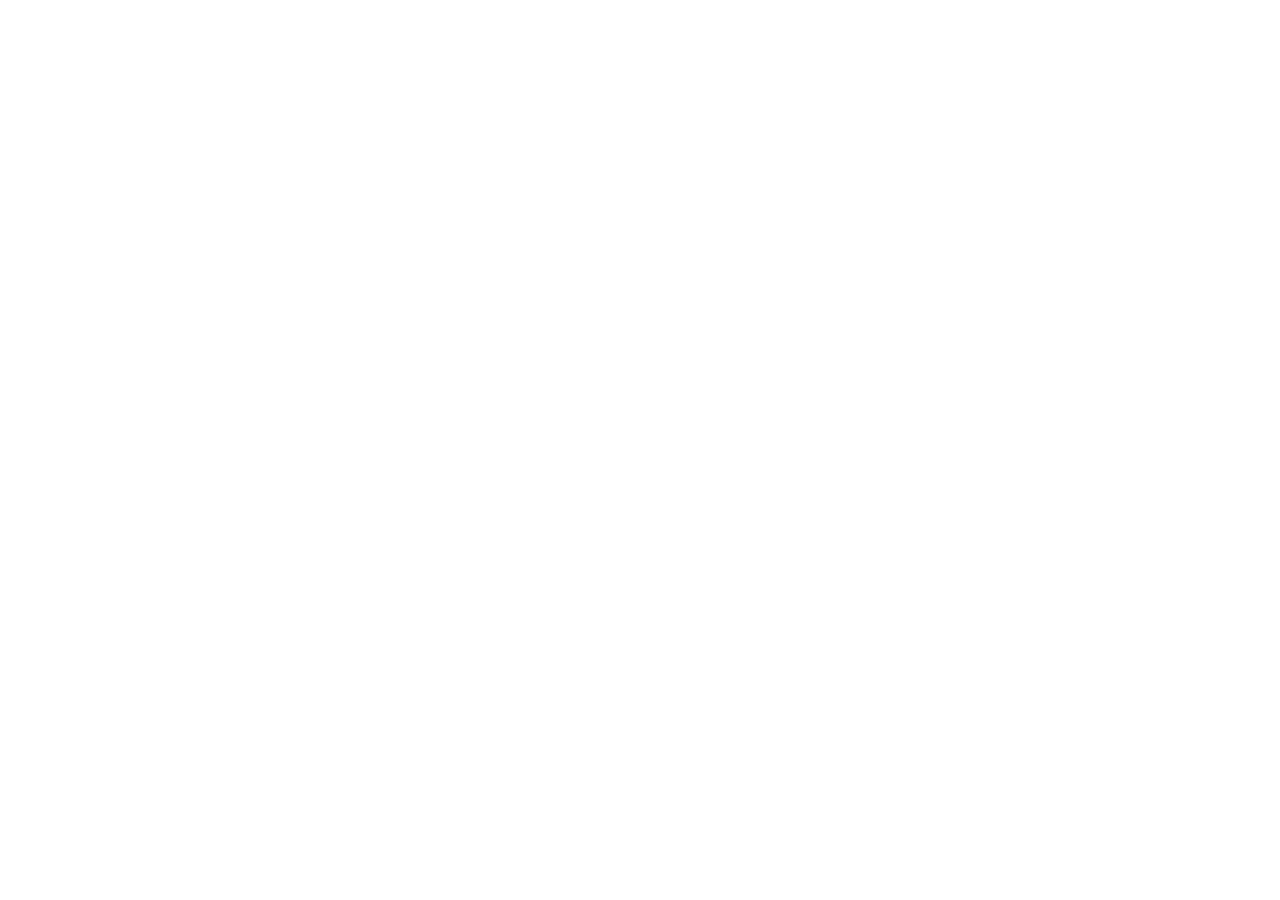
==== commit eee49873: "Update portfolio template with new project" ====
--- a/mohdshami_portfolio/index.html
+++ b/mohdshami_portfolio/index.html
@@ -1,1225 +1,18 @@
 <!DOCTYPE html>
 <html lang="en">
-
-<head>
-    <meta charset="UTF-8">
-    <meta name="viewport" content="width=device-width, initial-scale=1.0">
-    <meta name="description"
-        content="Mohd Shami - Data Analyst & ML Engineer Portfolio. Expert in Python, Machine Learning, Power BI, and Data Analytics.">
-    <meta name="keywords"
-        content="Data Analyst, ML Engineer, Machine Learning, Python, Power BI, Data Science, Portfolio">
-    <meta name="author" content="Mohd Shami">
-    <title>Mohd Shami | Data Analyst & ML Engineer</title>
-
-    <!-- Fonts -->
-    <link rel="preconnect" href="https://fonts.googleapis.com">
-    <link rel="preconnect" href="https://fonts.gstatic.com" crossorigin>
-    <link
-        href="https://fonts.googleapis.com/css2?family=Orbitron:wght@400;500;600;700;800;900&family=Rajdhani:wght@300;400;500;600;700&family=Share+Tech+Mono&display=swap"
-        rel="stylesheet">
-
-    <!-- Font Awesome -->
-    <link rel="stylesheet" href="https://cdnjs.cloudflare.com/ajax/libs/font-awesome/6.5.1/css/all.min.css">
-
-    <!-- AOS Animation Library -->
-    <link href="https://unpkg.com/aos@2.3.1/dist/aos.css" rel="stylesheet">
-
-    <!-- Custom CSS -->
-    <link rel="stylesheet" href="css/style.css">
-</head>
-
-<body>
-    <!-- Custom Cursor -->
-    <div class="cursor"></div>
-    <div class="cursor-follower"></div>
-
-
-
-    <!-- Scroll Progress Indicator -->
-    <div class="scroll-progress"></div>
-
-    <!-- Particle Background -->
-    <div id="particles-js"></div>
-
-    <!-- Navbar -->
-    <nav class="navbar" id="navbar">
-        <div class="nav-container">
-            <div class="logo">
-                <span class="logo-text">MOHD<span class="logo-highlight">SHAMI</span></span>
-            </div>
-            <ul class="nav-menu">
-                <li class="nav-item"><a href="#home" class="nav-link active">Home</a></li>
-                <li class="nav-item"><a href="#about" class="nav-link">About</a></li>
-                <li class="nav-item"><a href="#skills" class="nav-link">Skills</a></li>
-                <li class="nav-item"><a href="#experience" class="nav-link">Experience</a></li>
-                <li class="nav-item"><a href="#projects" class="nav-link">Projects</a></li>
-                <li class="nav-item"><a href="#certifications" class="nav-link">Certifications</a></li>
-                <li class="nav-item"><a href="#achievements" class="nav-link">Achievements</a></li>
-                <li class="nav-item"><a href="#services" class="nav-link">Services</a></li>
-                <li class="nav-item"><a href="#testimonials" class="nav-link">Testimonials</a></li>
-                <li class="nav-item"><a href="https://codewithshami.blogspot.com" target="_blank"
-                        class="nav-link">Blog</a></li>
-                <li class="nav-item"><a href="#contact" class="nav-link">Contact</a></li>
-            </ul>
-            <div class="nav-actions">
-                <button class="theme-toggle" id="theme-toggle">
-                    <i class="fas fa-moon"></i>
-                </button>
-                <div class="hamburger" id="hamburger">
-                    <span></span>
-                    <span></span>
-                    <span></span>
-                </div>
-            </div>
-        </div>
-    </nav>
-
-    <!-- Hero Section -->
-    <section class="hero" id="home">
-        <div class="hero-background">
-            <div class="floating-shapes">
-                <div class="shape shape-1"></div>
-                <div class="shape shape-2"></div>
-                <div class="shape shape-3"></div>
-                <div class="shape shape-4"></div>
-                <div class="shape shape-5"></div>
-            </div>
-        </div>
-        <div class="container hero-container">
-            <div class="hero-content" data-aos="fade-right">
-                <div class="hero-tag">
-                    <span class="tag-icon"><i class="fas fa-code"></i></span>
-                    <span>Welcome to My Portfolio</span>
-                </div>
-                <h1 class="hero-title">
-                    Hi, I'm <span class="gradient-text">MOHD SHAMI</span>
-                </h1>
-                <div class="hero-subtitle">
-                    <span class="typing-text"></span>
-                    <span class="cursor-blink">|</span>
-                </div>
-                <p class="hero-description">
-                    Transforming data into actionable insights and building intelligent ML solutions
-                    that drive business decisions. Specialized in end-to-end ML pipelines, advanced
-                    analytics, and cutting-edge AI applications.
-                </p>
-                <div class="hero-buttons">
-                    <a href="#contact" class="btn btn-primary">
-                        <span>Hire Me</span>
-                        <i class="fas fa-arrow-right"></i>
-                    </a>
-                    <a href="#resume" class="btn btn-secondary">
-                        <span>Download Resume</span>
-                        <i class="fas fa-download"></i>
-                    </a>
-                    <a href="#contact" class="btn btn-outline">
-                        <span>Contact Me</span>
-                        <i class="fas fa-envelope"></i>
-                    </a>
-                </div>
-                <div class="hero-social">
-                    <a href="https://linkedin.com/in/codexshami" target="_blank" class="social-icon"
-                        data-tooltip="LinkedIn">
-                        <i class="fab fa-linkedin-in"></i>
-                    </a>
-                    <a href="https://github.com/codexshami" target="_blank" class="social-icon" data-tooltip="GitHub">
-                        <i class="fab fa-github"></i>
-                    </a>
-                    <a href="https://kaggle.com/mohdshami" target="_blank" class="social-icon" data-tooltip="Kaggle">
-                        <i class="fab fa-kaggle"></i>
-                    </a>
-                    <a href="https://leetcode.com/codexshami" target="_blank" class="social-icon"
-                        data-tooltip="LeetCode">
-                        <i class="fas fa-code"></i>
-                    </a>
-                    <a href="https://x.com/Codexshami" target="_blank" class="social-icon" data-tooltip="X (Twitter)">
-                        <i class="fab fa-x-twitter"></i>
-                    </a>
-                    <a href="https://huggingface.co/codexshami" target="_blank" class="social-icon"
-                        data-tooltip="HuggingFace">
-                        <i class="fas fa-face-smile"></i>
-                    </a>
-                    <a href="https://instagram.com/codexshami" target="_blank" class="social-icon"
-                        data-tooltip="Instagram">
-                        <i class="fab fa-instagram"></i>
-                    </a>
-                    <a href="https://linktr.ee/mdshami" target="_blank" class="social-icon" data-tooltip="Linktree">
-                        <i class="fas fa-link"></i>
-                    </a>
-                    <a href="mailto:codexshami@gmail.com" class="social-icon" data-tooltip="Email">
-                        <i class="fas fa-envelope"></i>
-                    </a>
-                </div>
-            </div>
-            <div class="hero-image" data-aos="fade-left">
-                <div class="image-wrapper">
-                    <div class="glow-effect"></div>
-                    <img src="img/profile.png" alt="Mohd Shami" class="profile-img">
-                    <div class="tech-icons">
-                        <i class="fab fa-python tech-icon"></i>
-                        <i class="fas fa-database tech-icon"></i>
-                        <i class="fas fa-brain tech-icon"></i>
-                        <i class="fas fa-chart-line tech-icon"></i>
-                    </div>
-                </div>
-            </div>
-        </div>
-        <div class="scroll-indicator">
-            <div class="mouse">
-                <div class="wheel"></div>
-            </div>
-            <p>Scroll Down</p>
-        </div>
-    </section>
-
-    <!-- About Section -->
-    <section class="about" id="about">
-        <div class="container">
-            <div class="section-header" data-aos="fade-up">
-                <span class="section-tag">Get To Know</span>
-                <h2 class="section-title">About <span class="gradient-text">Me</span></h2>
-                <div class="section-divider"></div>
-            </div>
-            <div class="about-content">
-                <div class="about-image" data-aos="fade-right">
-                    <div class="about-image-wrapper tilt-effect">
-                        <img src="img/profile.png" alt="About Mohd Shami">
-                        <div class="about-overlay"></div>
-                    </div>
-                </div>
-                <div class="about-text" data-aos="fade-left">
-                    <h3 class="about-subtitle">Data Analyst & ML Engineer</h3>
-                    <p class="about-description">
-                        Detail-oriented Data Analyst and ML Engineer with hands-on experience in machine learning
-                        model development, data analysis, and business intelligence. Proficient in Python, SQL,
-                        Power BI, and Tableau. Skilled in end-to-end ML pipelines including feature engineering,
-                        model evaluation, and Flask-based deployment.
-                    </p>
-                    <p class="about-description">
-                        I specialize in translating complex business requirements into data-driven solutions that
-                        enhance decision-making. With expertise in advanced analytics, predictive modeling, and
-                        interactive dashboards, I help organizations unlock the full potential of their data.
-                    </p>
-                    <div class="about-stats">
-                        <div class="stat-item">
-                            <div class="stat-icon"><i class="fas fa-project-diagram"></i></div>
-                            <h4 class="stat-number" data-count="15">0</h4>
-                            <p class="stat-label">Projects Completed</p>
-                        </div>
-                        <div class="stat-item">
-                            <div class="stat-icon"><i class="fas fa-certificate"></i></div>
-                            <h4 class="stat-number" data-count="10">0</h4>
-                            <p class="stat-label">Certifications</p>
-                        </div>
-                        <div class="stat-item">
-                            <div class="stat-icon"><i class="fas fa-code"></i></div>
-                            <h4 class="stat-number" data-count="850">0</h4>
-                            <p class="stat-label">DSA Problems Solved</p>
-                        </div>
-                        <div class="stat-item">
-                            <div class="stat-icon"><i class="fas fa-briefcase"></i></div>
-                            <h4 class="stat-number" data-count="2">0</h4>
-                            <p class="stat-label">Internships</p>
-                        </div>
-                    </div>
-                    <div class="about-info-cards">
-                        <div class="info-card">
-                            <i class="fas fa-map-marker-alt"></i>
-                            <div>
-                                <h5>Location</h5>
-                                <p>Moradabad, UP, India</p>
-                            </div>
-                        </div>
-                        <div class="info-card">
-                            <i class="fas fa-graduation-cap"></i>
-                            <div>
-                                <h5>Education</h5>
-                                <p>B.Tech in Data Science (Expected 2027)</p>
-                            </div>
-                        </div>
-                        <div class="info-card">
-                            <i class="fas fa-trophy"></i>
-                            <div>
-                                <h5>Achievement</h5>
-                                <p>1st Rank in Academic Cohort (CGPA: 8.5/10)</p>
-                            </div>
-                        </div>
-                    </div>
-                </div>
-            </div>
-            <div class="timeline" data-aos="fade-up">
-                <h3 class="timeline-title">Educational Journey</h3>
-                <div class="timeline-container">
-                    <div class="timeline-item">
-                        <div class="timeline-icon"><i class="fas fa-graduation-cap"></i></div>
-                        <div class="timeline-content">
-                            <h4>B.Tech in Data Science</h4>
-                            <p class="timeline-institution">Teerthanker Mahaveer University, Moradabad</p>
-                            <p class="timeline-year">Expected 2027</p>
-                            <p class="timeline-desc">CGPA: 8.5/10 | 1st Rank in Academic Cohort</p>
-                        </div>
-                    </div>
-                </div>
-            </div>
-        </div>
-    </section>
-
-    <!-- Skills Section -->
-    <section class="skills" id="skills">
-        <div class="container">
-            <div class="section-header" data-aos="fade-up">
-                <span class="section-tag">Technical Expertise</span>
-                <h2 class="section-title">Skills & <span class="gradient-text">Proficiencies</span></h2>
-                <div class="section-divider"></div>
-            </div>
-
-            <div class="skills-main-grid">
-                <!-- Technical Core -->
-                <div class="skills-column" data-aos="fade-right">
-                    <h3 class="skills-sub-title"><i class="fas fa-microchip"></i> Core Data Science</h3>
-                    <div class="skill-item-modern">
-                        <div class="skill-info">
-                            <span>Machine Learning (XGBoost, Scikit-learn)</span>
-                            <span>95%</span>
-                        </div>
-                        <div class="skill-line">
-                            <div class="skill-fill" data-progress="95"></div>
-                        </div>
-                    </div>
-                    <div class="skill-item-modern">
-                        <div class="skill-info">
-                            <span>Deep Learning & CNNs</span>
-                            <span>85%</span>
-                        </div>
-                        <div class="skill-line">
-                            <div class="skill-fill" data-progress="85"></div>
-                        </div>
-                    </div>
-                    <div class="skill-item-modern">
-                        <div class="skill-info">
-                            <span>Statistical Analysis & A/B Testing</span>
-                            <span>90%</span>
-                        </div>
-                        <div class="skill-line">
-                            <div class="skill-fill" data-progress="90"></div>
-                        </div>
-                    </div>
-                    <div class="skill-item-modern">
-                        <div class="skill-info">
-                            <span>Python (Pandas, NumPy, Scipy)</span>
-                            <span>98%</span>
-                        </div>
-                        <div class="skill-line">
-                            <div class="skill-fill" data-progress="98"></div>
-                        </div>
-                    </div>
-                </div>
-
-                <!-- Analysis & BI -->
-                <div class="skills-column" data-aos="fade-left">
-                    <h3 class="skills-sub-title"><i class="fas fa-chart-line"></i> Analysis & Visualization</h3>
-                    <div class="skill-item-modern">
-                        <div class="skill-info">
-                            <span>SQL & Database Management</span>
-                            <span>92%</span>
-                        </div>
-                        <div class="skill-line">
-                            <div class="skill-fill" data-progress="92"></div>
-                        </div>
-                    </div>
-                    <div class="skill-item-modern">
-                        <div class="skill-info">
-                            <span>Power BI & Tableau</span>
-                            <span>94%</span>
-                        </div>
-                        <div class="skill-line">
-                            <div class="skill-fill" data-progress="94"></div>
-                        </div>
-                    </div>
-                    <div class="skill-item-modern">
-                        <div class="skill-info">
-                            <span>EDA & Data Wrangling</span>
-                            <span>96%</span>
-                        </div>
-                        <div class="skill-line">
-                            <div class="skill-fill" data-progress="96"></div>
-                        </div>
-                    </div>
-                    <div class="skill-item-modern">
-                        <div class="skill-info">
-                            <span>Flask Web Deployment</span>
-                            <span>88%</span>
-                        </div>
-                        <div class="skill-line">
-                            <div class="skill-fill" data-progress="88"></div>
-                        </div>
-                    </div>
-                </div>
-            </div>
-
-            <!-- Technologies Cloud -->
-            <div class="tech-section" data-aos="fade-up">
-                <h3 class="skills-sub-title text-center"><i class="fas fa-tools"></i> Technologies & Tools</h3>
-                <div class="tech-grid-premium">
-                    <div class="tech-box">
-                        <i class="fab fa-python"></i>
-                        <span>Python</span>
-                    </div>
-                    <div class="tech-box">
-                        <i class="fas fa-database"></i>
-                        <span>SQL</span>
-                    </div>
-                    <div class="tech-box">
-                        <i class="fab fa-git-alt"></i>
-                        <span>Git</span>
-                    </div>
-                    <div class="tech-box">
-                        <i class="fab fa-docker"></i>
-                        <span>Docker</span>
-                    </div>
-                    <div class="tech-box">
-                        <i class="fas fa-flask"></i>
-                        <span>Flask</span>
-                    </div>
-                    <div class="tech-box">
-                        <i class="fas fa-table"></i>
-                        <span>Pandas</span>
-                    </div>
-                    <div class="tech-box">
-                        <i class="fas fa-project-diagram"></i>
-                        <span>NumPy</span>
-                    </div>
-                    <div class="tech-box">
-                        <i class="fas fa-brain"></i>
-                        <span>TensorFlow</span>
-                    </div>
-                    <div class="tech-box">
-                        <i class="fas fa-chart-bar"></i>
-                        <span>Matplotlib</span>
-                    </div>
-                </div>
-            </div>
-
-            <!-- Soft Skills Pill Section -->
-            <div class="soft-skills-premium" data-aos="fade-up">
-                <h3 class="skills-sub-title text-center"><i class="fas fa-user-friends"></i> Professional Soft Skills
-                </h3>
-                <div class="soft-skills-grid-premium">
-                    <div class="soft-pill">
-                        <i class="fas fa-comments"></i>
-                        <span>Communication</span>
-                    </div>
-                    <div class="soft-pill">
-                        <i class="fas fa-lightbulb"></i>
-                        <span>Problem Solving</span>
-                    </div>
-                    <div class="soft-pill">
-                        <i class="fas fa-users"></i>
-                        <span>Leadership</span>
-                    </div>
-                    <div class="soft-pill">
-                        <i class="fas fa-clock"></i>
-                        <span>Time Management</span>
-                    </div>
-                    <div class="soft-pill">
-                        <i class="fas fa-brain"></i>
-                        <span>Critical Thinking</span>
-                    </div>
-                    <div class="soft-pill">
-                        <i class="fas fa-sync-alt"></i>
-                        <span>Adaptability</span>
-                    </div>
-                </div>
-            </div>
-        </div>
-    </section>
-
-    <!-- Experience Section -->
-    <section class="experience" id="experience">
-        <div class="container">
-            <div class="section-header" data-aos="fade-up">
-                <span class="section-tag">My Journey</span>
-                <h2 class="section-title">Work <span class="gradient-text">Experience</span></h2>
-                <div class="section-divider"></div>
-            </div>
-            <div class="experience-timeline">
-                <div class="experience-card" data-aos="fade-right">
-                    <div class="experience-icon">
-                        <i class="fas fa-laptop-code"></i>
-                    </div>
-                    <div class="experience-content">
-                        <span class="experience-date">Aug 2025 – Oct 2025</span>
-                        <h3>Data Science Intern</h3>
-                        <h4>Codec Technologies India</h4>
-                        <ul class="experience-list">
-                            <li>Developed an XGBoost diagnostic model improving accuracy from 72% to 85%</li>
-                            <li>Conducted end-to-end EDA, feature engineering, and data-cleaning pipelines for clinical
-                                datasets</li>
-                            <li>Implemented reproducible training scripts and versioned experiments in Git for team
-                                collaboration</li>
-                            <li>Documented preprocessing and hyperparameter choices reducing misclassification rate</li>
-                        </ul>
-                        <div class="tech-used">
-                            <span class="tech-badge">XGBoost</span>
-                            <span class="tech-badge">Python</span>
-                            <span class="tech-badge">Git</span>
-                            <span class="tech-badge">EDA</span>
-                        </div>
-                    </div>
-                </div>
-                <div class="experience-card" data-aos="fade-left">
-                    <div class="experience-icon">
-                        <i class="fab fa-python"></i>
-                    </div>
-                    <div class="experience-content">
-                        <span class="experience-date">Jun 2025 – Aug 2025</span>
-                        <h3>Python Developer Intern</h3>
-                        <h4>CodTech IT Solutions Pvt. Ltd.</h4>
-                        <ul class="experience-list">
-                            <li>Built reusable Python ETL scripts (Pandas, NumPy) to clean and transform heterogeneous
-                                data sources</li>
-                            <li>Automated data validation and reporting templates, improving reproducibility</li>
-                            <li>Reduced manual preprocessing time by implementing automated pipelines</li>
-                            <li>Delivered comprehensive documentation for downstream analysis processes</li>
-                        </ul>
-                        <div class="tech-used">
-                            <span class="tech-badge">Python</span>
-                            <span class="tech-badge">Pandas</span>
-                            <span class="tech-badge">NumPy</span>
-                            <span class="tech-badge">ETL</span>
-                        </div>
-                    </div>
-                </div>
-            </div>
-        </div>
-    </section>
-
-    <!-- Projects Section -->
-    <section class="projects" id="projects">
-        <div class="container">
-            <div class="section-header" data-aos="fade-up">
-                <span class="section-tag">My Work</span>
-                <h2 class="section-title">Featured <span class="gradient-text">Projects</span></h2>
-                <div class="section-divider"></div>
-            </div>
-            <div class="project-filters" data-aos="fade-up">
-                <button class="filter-btn active" data-filter="all">All Projects</button>
-                <button class="filter-btn" data-filter="ml">Machine Learning</button>
-                <button class="filter-btn" data-filter="web">Web Apps</button>
-                <button class="filter-btn" data-filter="data">Data Analytics</button>
-                <button class="filter-btn" data-filter="ai">AI Solutions</button>
-            </div>
-            <div class="projects-grid">
-                <!-- Project 1: Revive -->
-                <div class="project-card" data-category="ml web" data-aos="zoom-in">
-                    <div class="project-image">
-                        <img src="img/project-revive.png" alt="Revive - ML Disease Prediction">
-                        <div class="project-overlay">
-                            <button class="overlay-btn" onclick="openProjectModal('revive')">
-                                <i class="fas fa-eye"></i> View Details
-                            </button>
-                        </div>
-                    </div>
-                    <div class="project-info">
-                        <div class="project-header">
-                            <h3>Revive - ML Disease Prediction</h3>
-                            <div class="project-links">
-                                <a href="https://github.com/codexshami/Revive" target="_blank" class="project-link">
-                                    <i class="fab fa-github"></i>
-                                </a>
-                                <a href="#" class="project-link">
-                                    <i class="fas fa-external-link-alt"></i>
-                                </a>
-                            </div>
-                        </div>
-                        <p class="project-desc">
-                            ML-based disease prediction web application with improved diagnostic accuracy from 72% to
-                            85%
-                            via advanced feature engineering and hyperparameter tuning.
-                        </p>
-                        <div class="project-tech">
-                            <span class="tech-badge">Python</span>
-                            <span class="tech-badge">Flask</span>
-                            <span class="tech-badge">XGBoost</span>
-                            <span class="tech-badge">Bootstrap</span>
-                        </div>
-                    </div>
-                </div>
-
-                <!-- Project 2: HamOrSpam -->
-                <div class="project-card" data-category="ml data" data-aos="zoom-in">
-                    <div class="project-image">
-                        <img src="img/project-spam.png" alt="HamOrSpam Classifier">
-                        <div class="project-overlay">
-                            <button class="overlay-btn" onclick="openProjectModal('hamspam')">
-                                <i class="fas fa-eye"></i> View Details
-                            </button>
-                        </div>
-                    </div>
-                    <div class="project-info">
-                        <div class="project-header">
-                            <h3>HamOrSpam Classifier</h3>
-                            <div class="project-links">
-                                <a href="https://github.com/codexshami/HamOrSpam-Classifier" target="_blank"
-                                    class="project-link">
-                                    <i class="fab fa-github"></i>
-                                </a>
-                            </div>
-                        </div>
-                        <p class="project-desc">
-                            Advanced email spam classifier using TF-IDF and Logistic Regression with SMOTE balancing,
-                            achieving >98% accuracy with robust recall on imbalanced datasets.
-                        </p>
-                        <div class="project-tech">
-                            <span class="tech-badge">Python</span>
-                            <span class="tech-badge">Scikit-learn</span>
-                            <span class="tech-badge">TF-IDF</span>
-                            <span class="tech-badge">SMOTE</span>
-                        </div>
-                    </div>
-                </div>
-
-                <!-- Project 3: FarmAIQ -->
-                <div class="project-card" data-category="ml ai" data-aos="zoom-in">
-                    <div class="project-image">
-                        <img src="img/project-farmaiq.png" alt="FarmAIQ">
-                        <div class="project-overlay">
-                            <button class="overlay-btn" onclick="openProjectModal('farmaiq')">
-                                <i class="fas fa-eye"></i> View Details
-                            </button>
-                        </div>
-                    </div>
-                    <div class="project-info">
-                        <div class="project-header">
-                            <h3>FarmAIQ - Smart Agriculture</h3>
-                            <div class="project-links">
-                                <a href="https://github.com/codexshami/FarmAIQ" target="_blank" class="project-link">
-                                    <i class="fab fa-github"></i>
-                                </a>
-                            </div>
-                        </div>
-                        <p class="project-desc">
-                            Smart agriculture recommendation system with crop recommendation and disease detection
-                            pipelines.
-                            Applied cross-validation and tuning for improved generalization.
-                        </p>
-                        <div class="project-tech">
-                            <span class="tech-badge">Python</span>
-                            <span class="tech-badge">Random Forest</span>
-                            <span class="tech-badge">CNN</span>
-                            <span class="tech-badge">TensorFlow</span>
-                        </div>
-                    </div>
-                </div>
-
-                <!-- Add more project cards as needed -->
-            </div>
-        </div>
-    </section>
-
-    <!-- Project Modal -->
-    <div class="modal" id="projectModal">
-        <div class="modal-content">
-            <span class="modal-close" onclick="closeProjectModal()">&times;</span>
-            <div id="modalBody"></div>
-        </div>
-    </div>
-
-    <!-- Certifications Section -->
-    <section class="certifications" id="certifications">
-        <div class="container">
-            <div class="section-header" data-aos="fade-up">
-                <span class="section-tag">My Credentials</span>
-                <h2 class="section-title">Certifications <span class="gradient-text">& Awards</span></h2>
-                <div class="section-divider"></div>
-            </div>
-            <div class="certifications-grid">
-                <!-- Cert 1: SQL Advanced -->
-                <div class="cert-card-premium" data-aos="zoom-in">
-                    <div class="cert-icon-wrapper">
-                        <i class="fas fa-database"></i>
-                    </div>
-                    <div class="cert-content">
-                        <div class="cert-issuer">HackerRank</div>
-                        <h3>SQL (Advanced)</h3>
-                        <p>Advanced database management and complex query optimization.</p>
-                        <div class="cert-footer">
-                            <span class="cert-date">2026</span>
-                            <a href="https://www.hackerrank.com/codexshami" target="_blank" class="cert-verify">Verify
-                                <i class="fas fa-external-link-alt"></i></a>
-                        </div>
-                    </div>
-                </div>
-
-                <!-- Cert 2: IBM Data Analytics -->
-                <div class="cert-card-premium" data-aos="zoom-in" data-aos-delay="100">
-                    <div class="cert-icon-wrapper">
-                        <i class="fas fa-chart-pie"></i>
-                    </div>
-                    <div class="cert-content">
-                        <div class="cert-issuer">IBM</div>
-                        <h3>Getting Started with Data</h3>
-                        <p>Foundational concepts of data analysis and business intelligence.</p>
-                        <div class="cert-footer">
-                            <span class="cert-date">2026</span>
-                            <a href="https://linkedin.com/in/codexshami" target="_blank" class="cert-verify">Verify <i
-                                    class="fas fa-external-link-alt"></i></a>
-                        </div>
-                    </div>
-                </div>
-
-                <!-- Cert 3: AI-ML Engineer -->
-                <div class="cert-card-premium" data-aos="zoom-in" data-aos-delay="200">
-                    <div class="cert-icon-wrapper">
-                        <i class="fas fa-brain"></i>
-                    </div>
-                    <div class="cert-content">
-                        <div class="cert-issuer">Reliance Foundation</div>
-                        <h3>AI-Machine Learning Engineer</h3>
-                        <p>End-to-end ML pipeline development and model deployment.</p>
-                        <div class="cert-footer">
-                            <span class="cert-date">2025</span>
-                            <a href="https://linkedin.com/in/codexshami" target="_blank" class="cert-verify">Verify <i
-                                    class="fas fa-external-link-alt"></i></a>
-                        </div>
-                    </div>
-                </div>
-
-                <!-- Cert 4: Deep Learning -->
-                <div class="cert-card-premium" data-aos="zoom-in" data-aos-delay="300">
-                    <div class="cert-icon-wrapper">
-                        <i class="fas fa-network-wired"></i>
-                    </div>
-                    <div class="cert-content">
-                        <div class="cert-issuer">Simplilearn</div>
-                        <h3>Deep Learning Certificate</h3>
-                        <p>Neural networks, CNNs, and deep learning architectures with Python.</p>
-                        <div class="cert-footer">
-                            <span class="cert-date">2025</span>
-                            <a href="https://linkedin.com/in/codexshami" target="_blank" class="cert-verify">Verify <i
-                                    class="fas fa-external-link-alt"></i></a>
-                        </div>
-                    </div>
-                </div>
-
-                <!-- Cert 5: Problem Solving -->
-                <div class="cert-card-premium" data-aos="zoom-in" data-aos-delay="400">
-                    <div class="cert-icon-wrapper">
-                        <i class="fas fa-code-branch"></i>
-                    </div>
-                    <div class="cert-content">
-                        <div class="cert-issuer">HackerRank</div>
-                        <h3>Problem Solving (Intermediate)</h3>
-                        <p>Algorithmic efficiency and advanced data structures mastery.</p>
-                        <div class="cert-footer">
-                            <span class="cert-date">2025</span>
-                            <a href="https://www.hackerrank.com/codexshami" target="_blank" class="cert-verify">Verify
-                                <i class="fas fa-external-link-alt"></i></a>
-                        </div>
-                    </div>
-                </div>
-
-                <!-- Cert 6: Python Basics -->
-                <div class="cert-card-premium" data-aos="zoom-in" data-aos-delay="500">
-                    <div class="cert-icon-wrapper">
-                        <i class="fab fa-python"></i>
-                    </div>
-                    <div class="cert-content">
-                        <div class="cert-issuer">HackerRank</div>
-                        <h3>Python (Basics)</h3>
-                        <p>Core Python programming and functional implementation.</p>
-                        <div class="cert-footer">
-                            <span class="cert-date">2025</span>
-                            <a href="https://www.hackerrank.com/codexshami" target="_blank" class="cert-verify">Verify
-                                <i class="fas fa-external-link-alt"></i></a>
-                        </div>
-                    </div>
-                </div>
-            </div>
-        </div>
-    </section>
-
-    <!-- Achievements Section -->
-    <section class="achievements" id="achievements">
-        <div class="container">
-            <div class="section-header" data-aos="fade-up">
-                <span class="section-tag">My Milestones</span>
-                <h2 class="section-title">Key <span class="gradient-text">Achievements</span></h2>
-                <div class="section-divider"></div>
-            </div>
-            <div class="achievements-grid">
-                <div class="achievement-card" data-aos="zoom-in">
-                    <div class="achievement-header">
-                        <div class="achievement-icon">
-                            <i class="fas fa-trophy"></i>
-                        </div>
-                        <span class="achievement-tag">Competition</span>
-                    </div>
-                    <h3>Smart India Hackathon</h3>
-                    <p>Selected for college round with "Revive" ML project. Competing among top teams in India for
-                        innovative AI solutions.</p>
-                    <div class="achievement-stats">
-                        <span><i class="fas fa-users"></i> Team Lead</span>
-                        <span><i class="fas fa-calendar"></i> 2025</span>
-                    </div>
-                </div>
-                <div class="achievement-card" data-aos="zoom-in" data-aos-delay="100">
-                    <div class="achievement-header">
-                        <div class="achievement-icon">
-                            <i class="fas fa-code"></i>
-                        </div>
-                        <span class="achievement-tag">Coding</span>
-                    </div>
-                    <h3>850+ DSA Problems</h3>
-                    <p>Solved comprehensive algorithmic challenges on LeetCode and HackerRank using Python. Top
-                        percentile in problem solving.</p>
-                    <div class="achievement-stats">
-                        <span><i class="fas fa-terminal"></i> Python</span>
-                        <span><i class="fas fa-star"></i> Gold Badge</span>
-                    </div>
-                </div>
-                <div class="achievement-card" data-aos="zoom-in" data-aos-delay="200">
-                    <div class="achievement-header">
-                        <div class="achievement-icon">
-                            <i class="fas fa-microphone-alt"></i>
-                        </div>
-                        <span class="achievement-tag">Speaker</span>
-                    </div>
-                    <h3>India AI Impact Summit</h3>
-                    <p>Presented a research-based project on disease detection using XGBoost at a national level summit
-                        to industry experts.</p>
-                    <div class="achievement-stats">
-                        <span><i class="fas fa-award"></i> Presenter</span>
-                        <span><i class="fas fa-map-marker-alt"></i> National</span>
-                    </div>
-                </div>
-                <div class="achievement-card" data-aos="zoom-in" data-aos-delay="300">
-                    <div class="achievement-header">
-                        <div class="achievement-icon">
-                            <i class="fas fa-medal"></i>
-                        </div>
-                        <span class="achievement-tag">Academic</span>
-                    </div>
-                    <h3>1st Rank Academic</h3>
-                    <p>Maintaining the top position in the B.Tech Data Science cohort with a CGPA of 8.5/10 across all
-                        semesters.</p>
-                    <div class="achievement-stats">
-                        <span><i class="fas fa-university"></i> TMU</span>
-                        <span><i class="fas fa-check-circle"></i> CGPA 8.5</span>
-                    </div>
-                </div>
-            </div>
-        </div>
-    </section>
-
-    <!-- Services Section -->
-    <section class="services" id="services">
-        <div class="container">
-            <div class="section-header" data-aos="fade-up">
-                <span class="section-tag">What I Offer</span>
-                <h2 class="section-title">My <span class="gradient-text">Services</span></h2>
-                <div class="section-divider"></div>
-            </div>
-            <div class="services-grid">
-                <div class="service-card" data-aos="fade-up">
-                    <div class="service-content">
-                        <div class="service-icon">
-                            <i class="fas fa-brain"></i>
-                        </div>
-                        <h3>Machine Learning Solutions</h3>
-                        <p>Designing and deploying end-to-end ML pipelines using XGBoost, Random Forest, and CNNs for
-                            predictive analytics.</p>
-                        <ul class="service-list">
-                            <li><i class="fas fa-bolt"></i> Predictive Modeling</li>
-                            <li><i class="fas fa-bolt"></i> Feature Engineering</li>
-                            <li><i class="fas fa-bolt"></i> Hyperparameter Tuning</li>
-                        </ul>
-                    </div>
-                    <div class="service-hover-bg"></div>
-                </div>
-                <div class="service-card" data-aos="fade-up" data-aos-delay="100">
-                    <div class="service-content">
-                        <div class="service-icon">
-                            <i class="fas fa-chart-pie"></i>
-                        </div>
-                        <h3>Data Analytics & BI</h3>
-                        <p>Transforming raw data into actionable insights through interactive Power BI and Tableau
-                            dashboards.</p>
-                        <ul class="service-list">
-                            <li><i class="fas fa-bolt"></i> Custom BI Dashboards</li>
-                            <li><i class="fas fa-bolt"></i> Statistical Analysis</li>
-                            <li><i class="fas fa-bolt"></i> Storytelling with Data</li>
-                        </ul>
-                    </div>
-                    <div class="service-hover-bg"></div>
-                </div>
-                <div class="service-card" data-aos="fade-up" data-aos-delay="200">
-                    <div class="service-content">
-                        <div class="service-icon">
-                            <i class="fab fa-python"></i>
-                        </div>
-                        <h3>Python Automation & ETL</h3>
-                        <p>Building robust ETL scripts and automated reporting templates to streamline data workflows.
-                        </p>
-                        <ul class="service-list">
-                            <li><i class="fas fa-bolt"></i> ETL Pipeline Development</li>
-                            <li><i class="fas fa-bolt"></i> Web Scraping</li>
-                            <li><i class="fas fa-bolt"></i> Process Automation</li>
-                        </ul>
-                    </div>
-                    <div class="service-hover-bg"></div>
-                </div>
-            </div>
-        </div>
-    </section>
-
-    <!-- Testimonials Section -->
-    <section class="testimonials" id="testimonials">
-        <div class="container">
-            <div class="section-header" data-aos="fade-up">
-                <span class="section-tag">Client Reviews</span>
-                <h2 class="section-title">What People <span class="gradient-text">Say</span></h2>
-                <div class="section-divider"></div>
-            </div>
-            <div class="testimonials-slider">
-                <!-- Testimonial 1 -->
-                <div class="testimonial-card active">
-                    <div class="quote-icon"><i class="fas fa-quote-right"></i></div>
-                    <div class="testimonial-header">
-                        <div class="client-img-wrapper">
-                            <img src="img/client1.jpg" alt="Dr. Rajesh Kumar" class="testimonial-img">
-                            <div class="client-glow"></div>
-                        </div>
-                        <div class="testimonial-info">
-                            <h4>Dr. Rajesh Kumar</h4>
-                            <p>Senior Data Scientist, Codec Technologies</p>
-                            <div class="stars">
-                                <i class="fas fa-star"></i>
-                                <i class="fas fa-star"></i>
-                                <i class="fas fa-star"></i>
-                                <i class="fas fa-star"></i>
-                                <i class="fas fa-star"></i>
-                            </div>
-                        </div>
-                    </div>
-                    <div class="testimonial-content">
-                        <p class="testimonial-text">
-                            "Mohd demonstrated exceptional skills in machine learning model development. His XGBoost
-                            implementation improved our diagnostic accuracy significantly. A truly dedicated
-                            professional!"
-                        </p>
-                    </div>
-                </div>
-
-                <!-- Testimonial 2 -->
-                <div class="testimonial-card">
-                    <div class="quote-icon"><i class="fas fa-quote-right"></i></div>
-                    <div class="testimonial-header">
-                        <div class="client-img-wrapper">
-                            <img src="img/client2.jpg" alt="Priya Sharma" class="testimonial-img">
-                            <div class="client-glow"></div>
-                        </div>
-                        <div class="testimonial-info">
-                            <h4>Priya Sharma</h4>
-                            <p>Team Lead, CodTech IT Solutions</p>
-                            <div class="stars">
-                                <i class="fas fa-star"></i>
-                                <i class="fas fa-star"></i>
-                                <i class="fas fa-star"></i>
-                                <i class="fas fa-star"></i>
-                                <i class="fas fa-star"></i>
-                            </div>
-                        </div>
-                    </div>
-                    <div class="testimonial-content">
-                        <p class="testimonial-text">
-                            "Excellent Python developer with strong analytical skills. His ETL scripts improved our
-                            data pipeline efficiency tremendously. Highly recommended for data engineering roles!"
-                        </p>
-                    </div>
-                </div>
-
-                <!-- Testimonial 3 -->
-                <div class="testimonial-card">
-                    <div class="quote-icon"><i class="fas fa-quote-right"></i></div>
-                    <div class="testimonial-header">
-                        <div class="client-img-wrapper">
-                            <img src="img/client3.jpg" alt="Amit Verma" class="testimonial-img">
-                            <div class="client-glow"></div>
-                        </div>
-                        <div class="testimonial-info">
-                            <h4>Amit Verma</h4>
-                            <p>CTO, TechVision Analytics</p>
-                            <div class="stars">
-                                <i class="fas fa-star"></i>
-                                <i class="fas fa-star"></i>
-                                <i class="fas fa-star"></i>
-                                <i class="fas fa-star"></i>
-                                <i class="fas fa-star-half-alt"></i>
-                            </div>
-                        </div>
-                    </div>
-                    <div class="testimonial-content">
-                        <p class="testimonial-text">
-                            "Outstanding work on our agriculture ML project. The crop recommendation system exceeded
-                            expectations. Great attention to detail and problem-solving abilities!"
-                        </p>
-                    </div>
-                </div>
-            </div>
-            <div class="testimonial-controls">
-                <button class="testimonial-prev"><i class="fas fa-chevron-left"></i></button>
-                <button class="testimonial-next"><i class="fas fa-chevron-right"></i></button>
-            </div>
-        </div>
-    </section>
-
-    <!-- Blogs Section -->
-    <section class="blogs" id="blogs">
-        <div class="container">
-            <div class="section-header" data-aos="fade-up">
-                <span class="section-tag">Latest Articles</span>
-                <h2 class="section-title">My <span class="gradient-text">Blogs</span></h2>
-                <div class="section-divider"></div>
-            </div>
-            <div class="blogs-grid">
-                <article class="blog-card" data-aos="fade-up">
-                    <div class="blog-image">
-                        <img src="https://images.unsplash.com/photo-1515879218367-8466d910aaa4?ixlib=rb-1.2.1&auto=format&fit=crop&w=500&q=60" alt="Sorting Algorithms">
-                        <span class="blog-category">Python</span>
-                    </div>
-                    <div class="blog-content">
-                        <div class="blog-meta">
-                            <span><i class="far fa-calendar"></i> March 2025</span>
-                            <span><i class="far fa-clock"></i> 8 min read</span>
-                        </div>
-                        <h3>Classic Sorting & Searching Algorithms in Python</h3>
-                        <p>A deep dive into essential algorithms like Bubble Sort, Quick Sort, and Binary Search with Python implementations...</p>
-                        <a href="https://codewithshami.blogspot.com/2025/03/classic-sorting-searching-algorithms-in.html" target="_blank" class="blog-link">Read More <i class="fas fa-arrow-right"></i></a>
-                    </div>
-                </article>
-                <article class="blog-card" data-aos="fade-up" data-aos-delay="100">
-                    <div class="blog-image">
-                        <img src="https://images.unsplash.com/photo-1504868584819-f8e90526354c?ixlib=rb-1.2.1&auto=format&fit=crop&w=500&q=60" alt="NumPy Matrix Operations">
-                        <span class="blog-category">NumPy</span>
-                    </div>
-                    <div class="blog-content">
-                        <div class="blog-meta">
-                            <span><i class="far fa-calendar"></i> March 2025</span>
-                            <span><i class="far fa-clock"></i> 6 min read</span>
-                        </div>
-                        <h3>10 Powerful Matrix Operations in NumPy</h3>
-                        <p>Mastering linear algebra and matrix manipulations using the powerful NumPy library with practical examples...</p>
-                        <a href="https://codewithshami.blogspot.com/2025/03/10-powerful-matrix-operations-in-numpy.html" target="_blank" class="blog-link">Read More <i class="fas fa-arrow-right"></i></a>
-                    </div>
-                </article>
-                <article class="blog-card" data-aos="fade-up" data-aos-delay="200">
-                    <div class="blog-image">
-                        <img src="https://images.unsplash.com/photo-1526374965328-7f61d4dc18c5?ixlib=rb-1.2.1&auto=format&fit=crop&w=500&q=60" alt="Fake Internship Detector">
-                        <span class="blog-category">Machine Learning</span>
-                    </div>
-                    <div class="blog-content">
-                        <div class="blog-meta">
-                            <span><i class="far fa-calendar"></i> March 2025</span>
-                            <span><i class="far fa-clock"></i> 10 min read</span>
-                        </div>
-                        <h3>Building a Fake Internship Detector</h3>
-                        <p>My journey of building an ML-powered detector to identify fraudulent internship postings using Streamlit and Scikit-learn...</p>
-                        <a href="https://codewithshami.blogspot.com/2025/03/building-fake-internship-detector-my.html" target="_blank" class="blog-link">Read More <i class="fas fa-arrow-right"></i></a>
-                    </div>
-                </article>
-            </div>
-            <div class="view-all-blogs" data-aos="fade-up">
-                <a href="https://codewithshami.blogspot.com/" target="_blank" class="btn btn-outline">
-                    <span>Explore All Posts</span>
-                    <i class="fas fa-external-link-alt"></i>
-                </a>
-            </div>
-        </div>
-    </section>
-
-    <!-- Contact Section -->
-    <section class="contact" id="contact">
-        <div class="container">
-            <div class="section-header" data-aos="fade-up">
-                <span class="section-tag">Get In Touch</span>
-                <h2 class="section-title">Contact <span class="gradient-text">Me</span></h2>
-                <div class="section-divider"></div>
-            </div>
-            <div class="contact-content">
-                <div class="contact-info" data-aos="fade-right">
-                    <h3>Let's Work Together!</h3>
-                    <p>I'm always interested in hearing about new projects and opportunities.
-                        Whether you have a question or just want to say hi, feel free to reach out!</p>
-                    <div class="contact-details">
-                        <div class="contact-item">
-                            <div class="contact-icon">
-                                <i class="fas fa-envelope"></i>
-                            </div>
-                            <div>
-                                <h4>Email</h4>
-                                <a href="mailto:codexshami@gmail.com">codexshami@gmail.com</a>
-                            </div>
-                        </div>
-                        <div class="contact-item">
-                            <div class="contact-icon">
-                                <i class="fas fa-phone"></i>
-                            </div>
-                            <div>
-                                <h4>Phone</h4>
-                                <a href="tel:+918923591576">+91 89235 91576</a>
-                            </div>
-                        </div>
-                        <div class="contact-item">
-                            <div class="contact-icon">
-                                <i class="fas fa-map-marker-alt"></i>
-                            </div>
-                            <div>
-                                <h4>Location</h4>
-                                <p>Moradabad, UP, India</p>
-                            </div>
-                        </div>
-                        <div class="contact-item">
-                            <div class="contact-icon">
-                                <i class="fab fa-linkedin"></i>
-                            </div>
-                            <div>
-                                <h4>LinkedIn</h4>
-                                <a href="https://linkedin.com/in/codexshami"
-                                    target="_blank">linkedin.com/in/codexshami</a>
-                            </div>
-                        </div>
-                        <div class="contact-item">
-                            <div class="contact-icon">
-                                <i class="fab fa-github"></i>
-                            </div>
-                            <div>
-                                <h4>GitHub</h4>
-                                <a href="https://github.com/codexshami" target="_blank">github.com/codexshami</a>
-                            </div>
-                        </div>
-                    </div>
-                </div>
-                <div class="contact-form-wrapper" data-aos="fade-left">
-                    <form class="contact-form" id="contactForm">
-                        <div class="form-row">
-                            <div class="form-group">
-                                <input type="text" id="name" name="name" placeholder="Your Name" required>
-                                <label for="name">Full Name</label>
-                            </div>
-                            <div class="form-group">
-                                <input type="email" id="email" name="email" placeholder="Your Email" required>
-                                <label for="email">Email Address</label>
-                            </div>
-                        </div>
-                        <div class="form-group">
-                            <input type="text" id="subject" name="subject" placeholder="Subject" required>
-                            <label for="subject">Subject</label>
-                        </div>
-                        <div class="form-group">
-                            <textarea id="message" name="message" rows="5" placeholder="Your Message"
-                                required></textarea>
-                            <label for="message">Message</label>
-                        </div>
-                        <button type="submit" class="submit-btn">
-                            <span>Send Message</span>
-                            <i class="fas fa-paper-plane"></i>
-                        </button>
-                    </form>
-                </div>
-            </div>
-        </div>
-    </section>
-
-    <!-- Resume Download Section -->
-    <section class="resume-section" id="resume">
-        <div class="container">
-            <div class="resume-card" data-aos="zoom-in">
-                <div class="resume-icon">
-                    <i class="fas fa-file-pdf"></i>
-                </div>
-                <h2>Download My Resume</h2>
-                <p>Get a comprehensive overview of my skills, experience, and achievements</p>
-                <a href="files/Mohd_Shami_Resume.pdf" download class="download-btn">
-                    <i class="fas fa-download"></i>
-                    <span>Download CV</span>
-                </a>
-            </div>
-        </div>
-    </section>
-
-    <!-- Footer -->
-    <footer class="footer">
-        <div class="footer-wave">
-            <svg viewBox="0 0 1200 100" preserveAspectRatio="none">
-                <path d="M0,0 C300,100 900,0 1200,50 L1200,100 L0,100 Z" fill="currentColor"></path>
-            </svg>
-        </div>
-        <div class="container">
-            <div class="footer-content">
-                <div class="footer-section">
-                    <h3 class="footer-logo">MOHD<span>SHAMI</span></h3>
-                    <p>Data Analyst & ML Engineer passionate about transforming data into insights and building
-                        intelligent solutions.</p>
-                    <div class="footer-social">
-                        <a href="https://linkedin.com/in/codexshami" target="_blank" title="LinkedIn"><i
-                                class="fab fa-linkedin-in"></i></a>
-                        <a href="https://github.com/codexshami" target="_blank" title="GitHub"><i
-                                class="fab fa-github"></i></a>
-                        <a href="https://kaggle.com/mohdshami" target="_blank" title="Kaggle"><i
-                                class="fab fa-kaggle"></i></a>
-                        <a href="https://x.com/Codexshami" target="_blank" title="X"><i
-                                class="fab fa-x-twitter"></i></a>
-                        <a href="https://huggingface.co/codexshami" target="_blank" title="HuggingFace"><i
-                                class="fas fa-face-smile"></i></a>
-                        <a href="https://instagram.com/shamisheiikh" target="_blank" title="Instagram"><i
-                                class="fab fa-instagram"></i></a>
-                        <a href="https://linktr.ee/mdshami" target="_blank" title="Linktree"><i
-                                class="fas fa-link"></i></a>
-                        <a href="mailto:codexshami@gmail.com" title="Email"><i class="fas fa-envelope"></i></a>
-                    </div>
-                </div>
-                <div class="footer-section">
-                    <h4>Quick Links</h4>
-                    <ul class="footer-links">
-                        <li><a href="#home">Home</a></li>
-                        <li><a href="#about">About</a></li>
-                        <li><a href="#skills">Skills</a></li>
-                        <li><a href="#projects">Projects</a></li>
-                    </ul>
-                </div>
-                <div class="footer-section">
-                    <h4>Services</h4>
-                    <ul class="footer-links">
-                        <li><a href="#services">Machine Learning</a></li>
-                        <li><a href="#services">Data Analysis</a></li>
-                        <li><a href="#services">Web Development</a></li>
-                        <li><a href="#services">BI Dashboards</a></li>
-                    </ul>
-                </div>
-                <div class="footer-section">
-                    <h4>Newsletter</h4>
-                    <p>Subscribe to get updates on my latest projects and articles.</p>
-                    <form class="newsletter-form">
-                        <input type="email" placeholder="Your email" required>
-                        <button type="submit"><i class="fas fa-paper-plane"></i></button>
-                    </form>
-                </div>
-            </div>
-            <div class="footer-bottom">
-                <p>&copy; 2026 Mohd Shami. All rights reserved. | Designed with <i class="fas fa-heart"></i> by Mohd
-                    Shami</p>
-            </div>
-        </div>
-        <button class="back-to-top" id="backToTop">
-            <i class="fas fa-arrow-up"></i>
-        </button>
-    </footer>
-
-    <!-- Scripts -->
-    <script src="https://cdnjs.cloudflare.com/ajax/libs/particles.js/2.0.0/particles.min.js"></script>
-    <script src="https://unpkg.com/aos@2.3.1/dist/aos.js"></script>
-    <script src="js/script.js"></script>
-</body>
-
-</html>+  <head>
+    <meta charset="UTF-8" />
+    <link rel="icon" type="image/png" href="/profile.png" />
+    <meta name="viewport" content="width=device-width, initial-scale=1.0" />
+    <meta name="theme-color" content="#000000" />
+    <meta
+      name="description"
+      content="Mohd Shami - AI/ML Engineer specializing in Deep Learning, NLP, Computer Vision, Scikit-learn, XGBoost, and Flask production deployments."
+    />
+    <title>Mohd Shami | AI/ML Engineer</title>
+  </head>
+  <body class="bg-black text-white">
+    <div id="root"></div>
+    <script type="module" src="/src/main.tsx"></script>
+  </body>
+</html>
